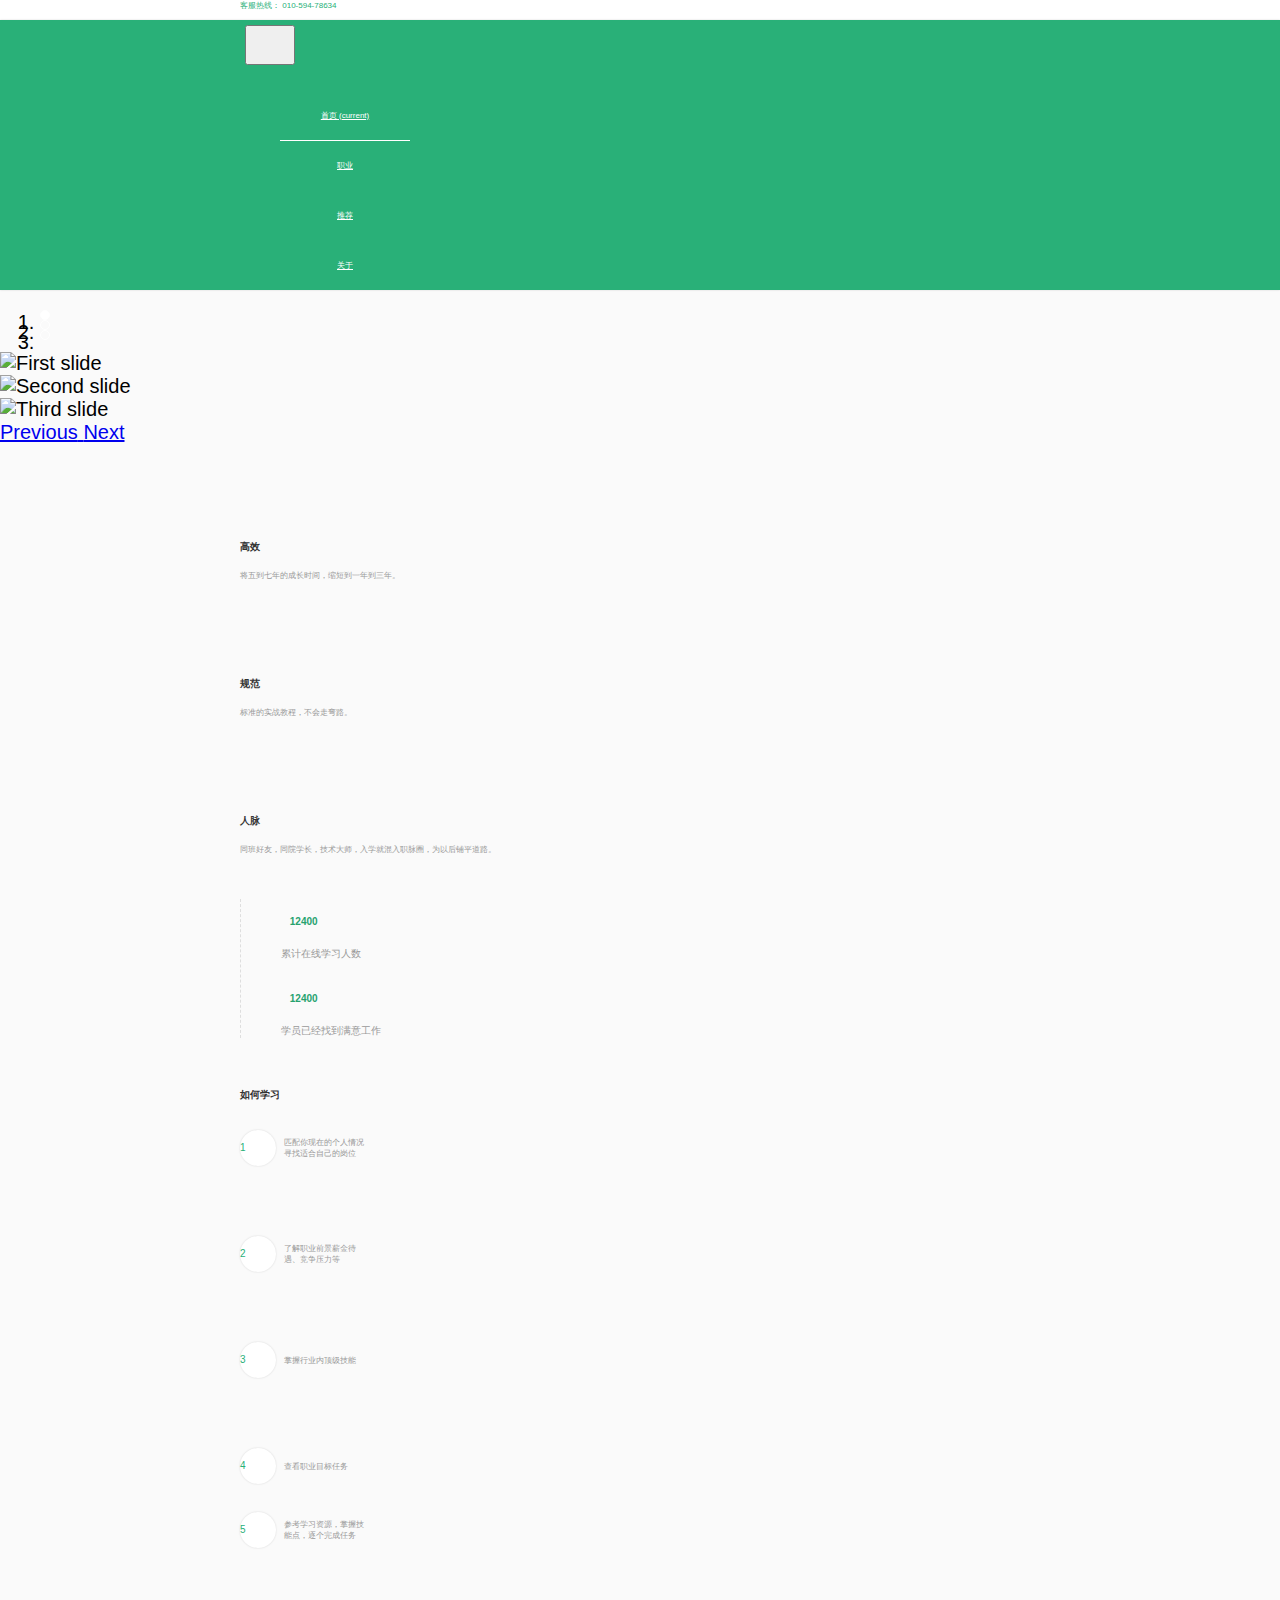
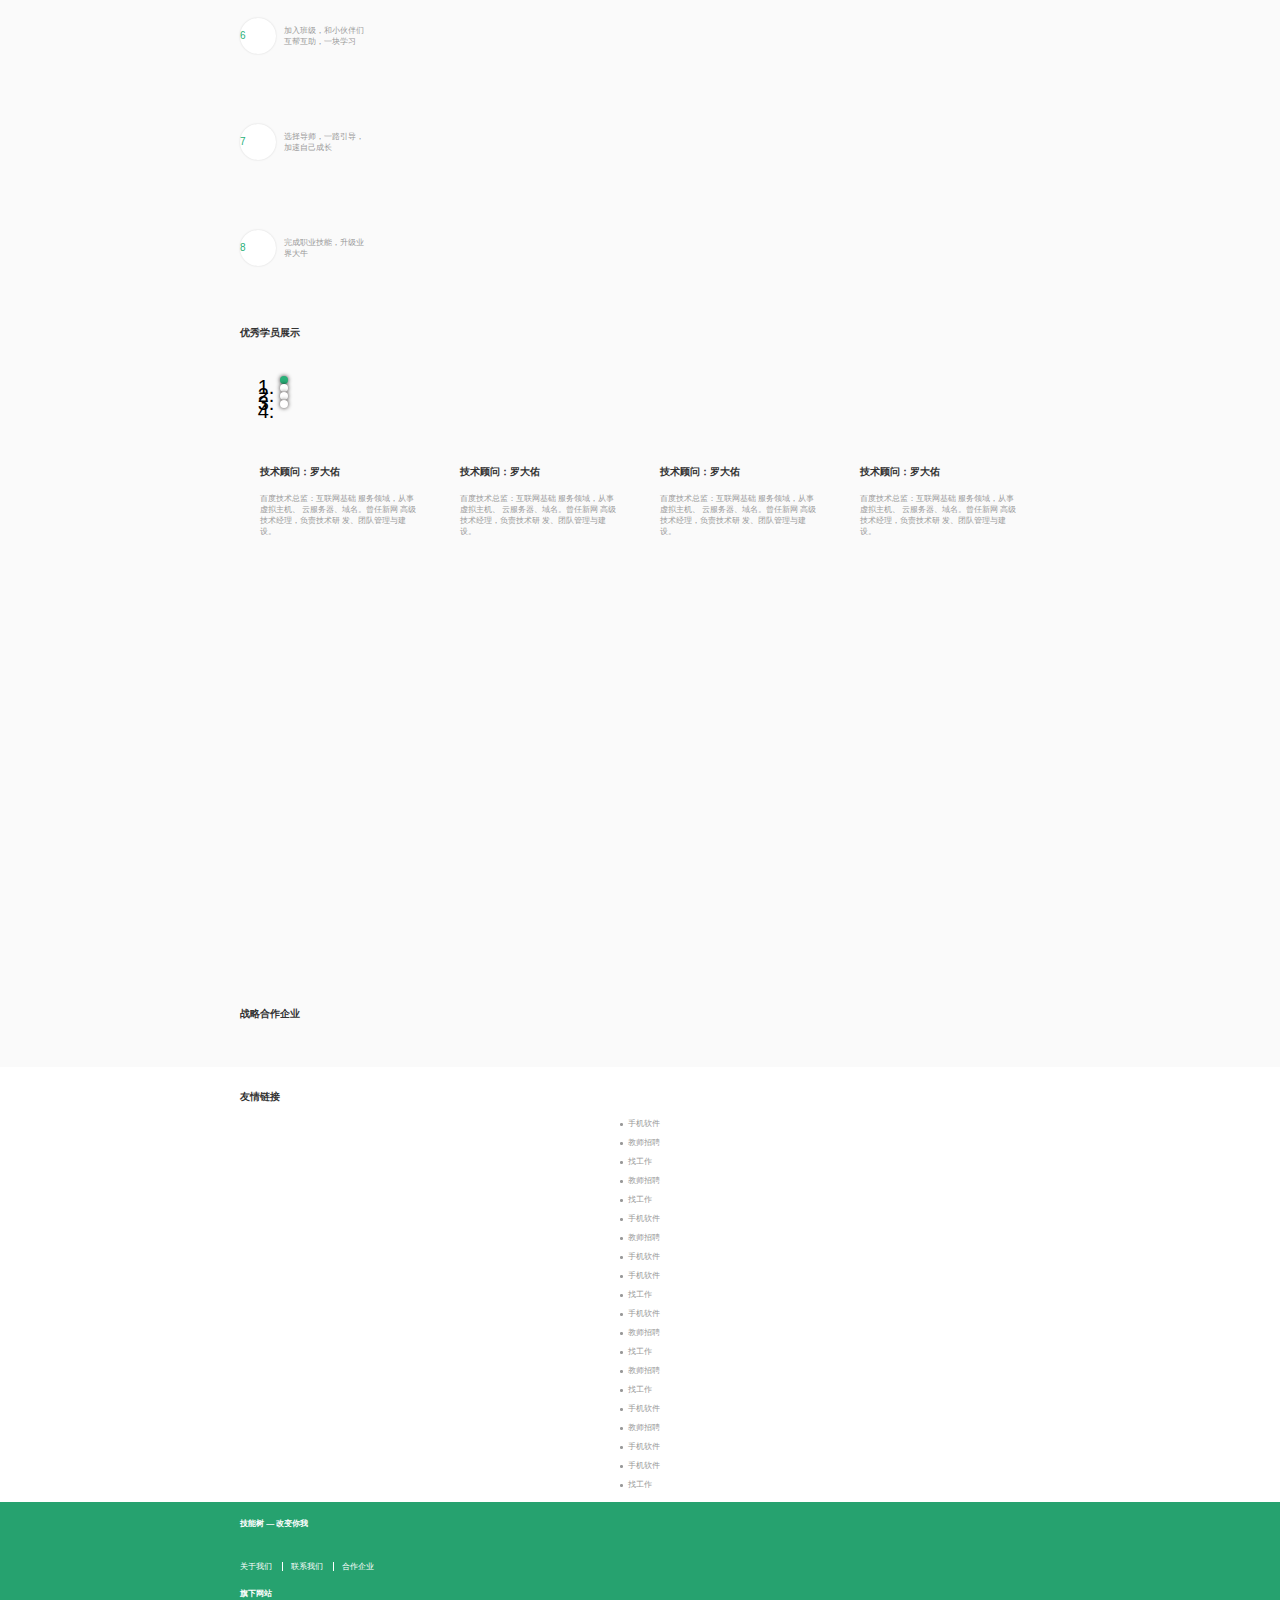
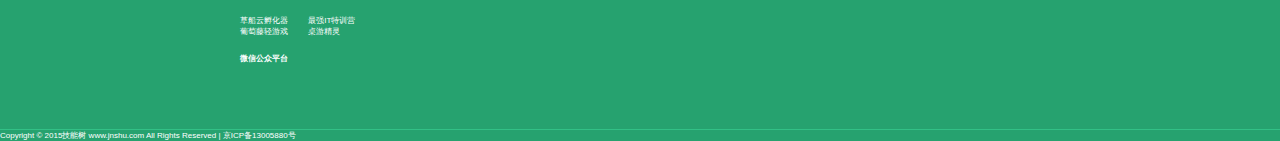
==== index.html @ dabf22d0 "commit message" ====
<!DOCTYPE html>
<html class="no-js">
  <head>
    <meta charset="utf-8" />
    <meta http-equiv="X-UA-Compatible" content="IE=edge" />
    <title>修真院官网</title>
    <meta name="description" content="" />
    <meta
      name="viewport"
      content="width=device-width, initial-scale=1, minimum-scale=1, maximum-scale=1, user-scalable=no"
    />
    <meta name="apple-mobile-web-app-capable" content="yes" />
    <meta
      name="apple-mobile-web-app-status-bar-style"
      content="black-translucent"
    />
    <meta name="format-detection" content="telephone=no,email=no" />
    <meta name="msapplication-tap-highlight" content="no" />

    <link rel="stylesheet" href="../PCweb/bootstrap/bootstrap.min.css" />
    <link rel="stylesheet" href="index.css" />
  </head>

  <body>
    <header class="align-items-center">
      <span class="phone"
        >客服热线：
        <span href="tel:01059478634"> 010-594-78634</span>
      </span>
      <div class="btn-group" role="group" aria-label="Basic example">
        <button type="button" class="btn"></button>
        <button
          id="weixin"
          type="button"
          class="btn"
          data-toggle="popover"
          data-placement="bottom"
          data-trigger="hover"
          title="微信公众平台"
          data-content=" "
        ></button>
        <button type="button" class="btn"></button>
      </div>
    </header>
    <!--顶部联系方式栏-->

    <nav class="navbar navbar-expand-sm navbar-dark" id="navbar-top">
      <a class="navbar-brand mr-auto" href="index.html"></a>
      <button
        class="navbar-btn navbar-toggler ml-auto"
        type="button"
        data-toggle="collapse"
        data-target="#navbarNav"
        aria-controls="navbarNav"
        aria-expanded="true"
        aria-label="Toggle navigation"
      >
        <span class="navbar-toggler-icon"></span>
      </button>
      <div class="collapse navbar-collapse in" id="navbarNav">
        <ul class="navbar-nav ml-sm-auto">
          <li class="nav-item w-100">
            <a class="nav-link active" href="#"
              >首页 <span class="sr-only">(current)</span>
            </a>
          </li>
          <li class="nav-item w-100">
            <a class="nav-link" href="porfession.html">职业</a>
          </li>
          <li class="nav-item w-100">
            <a class="nav-link" href="#">推荐</a>
          </li>
          <li class="nav-item w-100">
            <a class="nav-link" href="#">关于</a>
          </li>
        </ul>
      </div>
    </nav>
    <!--导航栏-->

    <main>
      <article id="banner" class="carousel slide" data-ride="carousel">
        <ol class="carousel-indicators">
          <li data-target="#banner" data-slide-to="0" class="active"></li>
          <li data-target="#banner" data-slide-to="1"></li>
          <li data-target="#banner" data-slide-to="2"></li>
        </ol>
        <div class="carousel-inner">
          <div class="carousel-item active">
            <img
              class="d-block w-100"
              src="../PCweb/img/img1@3x.png"
              alt="First slide"
            />
          </div>
          <div class="carousel-item">
            <img
              class="d-block w-100"
              src="../PCweb/img/img2@3x.jpg"
              alt="Second slide"
            />
          </div>
          <div class="carousel-item">
            <img
              class="d-block w-100"
              src="../PCweb/img/img3@3x.png"
              alt="Third slide"
            />
          </div>
        </div>
        <a
          class="carousel-control-prev"
          href="#banner"
          role="button"
          data-slide="prev"
        >
          <span class="carousel-control-prev-icon" aria-hidden="true"></span>
          <span class="sr-only">Previous</span>
        </a>
        <a
          class="carousel-control-next"
          href="#banner"
          role="button"
          data-slide="next"
        >
          <span class="carousel-control-next-icon" aria-hidden="true"></span>
          <span class="sr-only">Next</span>
        </a>
      </article>
      <!--轮播图板块-->

      <article id="content">
        <section class="container" id="feature">
          <div class="row">
            <div class="card col-lg col-md-6 align-items-center">
              <div class="card-img-top"></div>
              <div class="card-body align-items-center">
                <h5 class="card-title text-center">高效</h5>
                <p class="card-text">
                  将五到七年的成长时间，缩短到一年到三年。
                </p>
              </div>
            </div>
            <div class="card col-lg col-md-6 align-items-center">
              <div class="card-img-top"></div>
              <div class="card-body align-items-center">
                <h5 class="card-title text-center">规范</h5>
                <p class="card-text">
                  标准的实战教程，不会走弯路。
                </p>
              </div>
            </div>
            <div class="card col-lg col-md-6 align-items-center">
              <div class="card-img-top"></div>
              <div class="card-body align-items-center">
                <h5 class="card-title text-center">人脉</h5>
                <p class="card-text">
                  同班好友，同院学长，技术大师，入学就混入职脉圈，为以后铺平道路。
                </p>
              </div>
            </div>
            <div class="col-lg col-md-6">
              <div class="container">
                <div class="row">
                  <h5>
                    <span class="icon"></span>
                    12400
                  </h5>
                  <p>
                    累计在线学习人数
                  </p>
                </div>
                <div class="row">
                  <h5>
                    <span class="icon"></span>
                    12400
                  </h5>
                  <p>
                    学员已经找到满意工作
                  </p>
                </div>
              </div>
            </div>
          </div>
        </section>
        <!--特点列表板块-->

        <section class="container" id="steps">
          <h4 class="text-center">如何学习</h4>
          <div class="row align-items-center">
            <div class="col-xl col-md-5">
              <span class="numb text-center">1</span>
              <span class="text">
                匹配你现在的个人情况寻找适合自己的岗位
              </span>
            </div>
            <div class="col-xl col-md-2 d-none d-md-block arrow"></div>
            <div class="col-xl col-md-5">
              <span class="numb text-center">2</span>
              <span class="text">
                了解职业前景薪金待遇、竞争压力等
              </span>
            </div>
            <div class="col-xl d-xl-block d-none arrow"></div>
            <div class="col-xl col-md-5">
              <span class="numb text-center">3</span>
              <span class="text">
                掌握行业内顶级技能
              </span>
            </div>
            <div class="col-xl col-md-2 d-none d-md-block arrow"></div>
            <div class="col-xl col-md-5">
              <span class="numb text-center">4</span>
              <span class="text">
                查看职业目标任务
              </span>
            </div>
          </div>

          <div class="row align-items-center">
            <div class="col-xl col-md-5">
              <span class="numb text-center">5</span>
              <span class="text">
                参考学习资源，掌握技能点，逐个完成任务
              </span>
            </div>
            <div class="col-xl col-md-2 d-none d-md-block arrow"></div>
            <div class="col-xl col-md-5">
              <span class="numb text-center">6</span>
              <span class="text">
                加入班级，和小伙伴们互帮互助，一块学习
              </span>
            </div>
            <div class="col-xl d-xl-block d-none arrow"></div>
            <div class="col-xl col-md-5">
              <span class="numb text-center">7</span>
              <span class="text">
                选择导师，一路引导，加速自己成长
              </span>
            </div>
            <div class="col-xl col-md-2 d-none d-md-block arrow"></div>
            <div class="col-xl col-md-5">
              <span class="numb text-center">8</span>
              <span class="text">
                完成职业技能，升级业界大牛
              </span>
            </div>
          </div>
        </section>
        <!--如何学习板块-->

        <section id="students" class="carousel slide">
          <h4 class="text-center">优秀学员展示</h4>
          <ol class="carousel-indicators">
            <li data-target="#students" data-slide-to="0" class="active"></li>
            <li data-target="#students" data-slide-to="1"></li>
            <li data-target="#students" data-slide-to="2"></li>
            <li data-target="#students" data-slide-to="3"></li>
          </ol>
          <div class="carousel-inner">
            <div class="container carousel-item active">
              <div class="row">
                <div class="card col-lg col-md-5 align-items-center">
                  <div class="card-img-top"></div>
                  <div class="card-body">
                    <h5 class="card-title text-center">技术顾问：罗大佑</h5>
                    <p class="card-text">
                      百度技术总监：互联网基础 服务领域，从事虚拟主机、
                      云服务器、域名。曾任新网 高级技术经理，负责技术研
                      发、团队管理与建设。
                    </p>
                  </div>
                </div>
                <div class="card col-lg col-md-5 align-items-center">
                  <div class="card-img-top"></div>
                  <div class="card-body">
                    <h5 class="card-title text-center">技术顾问：罗大佑</h5>
                    <p class="card-text">
                      百度技术总监：互联网基础 服务领域，从事虚拟主机、
                      云服务器、域名。曾任新网 高级技术经理，负责技术研
                      发、团队管理与建设。
                    </p>
                  </div>
                </div>
                <div class="card col-lg col-md-5 align-items-center">
                  <div class="card-img-top"></div>
                  <div class="card-body">
                    <h5 class="card-title text-center">技术顾问：罗大佑</h5>
                    <p class="card-text">
                      百度技术总监：互联网基础 服务领域，从事虚拟主机、
                      云服务器、域名。曾任新网 高级技术经理，负责技术研
                      发、团队管理与建设。
                    </p>
                  </div>
                </div>
                <div class="card col-lg col-md-5 align-items-center">
                  <div class="card-img-top"></div>
                  <div class="card-body">
                    <h5 class="card-title text-center">技术顾问：罗大佑</h5>
                    <p class="card-text">
                      百度技术总监：互联网基础 服务领域，从事虚拟主机、
                      云服务器、域名。曾任新网 高级技术经理，负责技术研
                      发、团队管理与建设。
                    </p>
                  </div>
                </div>
              </div>
            </div>

            <div class="carousel-item">
              <div class="card-img-top"></div>
              <div class="card-body">
                <h5 class="card-title"></h5>
                <p class="card-text"></p>
              </div>
            </div>
            <div class="carousel-item">
              <div class="card-img-top"></div>
              <div class="card-body">
                <h5 class="card-title"></h5>
                <p class="card-text"></p>
              </div>
            </div>
            <div class="carousel-item">
              <div class="card-img-top"></div>
              <div class="card-body">
                <h5 class="card-title"></h5>
                <p class="card-text"></p>
              </div>
            </div>
          </div>
        </section>
        <!--优秀学员展示板块-->

        <section class="container" id="business">
          <h4 class="text-center">战略合作企业</h4>
          <div class="row">
            <div class="col-xl col-lg-4 card">
              <a class="card-img-top" href="cooperative.html#alibaba-5"></a>
            </div>
            <div class="col-xl col-lg-4 card">
              <a class="card-img-top" href="cooperative.html#jinshanyun-6"></a>
            </div>
            <div class="col-xl col-lg-4 card">
              <a class="card-img-top" href="cooperative.html#huanxin-7"></a>
            </div>
            <div class="col-xl col-lg-4 card">
              <a class="card-img-top" href="cooperative.html#ronglian-8"></a>
            </div>
            <div class="col-xl col-lg-4 card">
              <a class="card-img-top" href="cooperative.html#qiniu-9"></a>
            </div>
          </div>
        </section>
      </article>
      <!--战略合作企业板块-->

      <article id="link">
        <section class="container">
          <h4 class="text-center">友情链接</h4>
          <ul class="row">
            <li class="col-lg col-md-2 col-sm-3 col-6">
              <a>手机软件</a>
            </li>
            <li class="col-lg col-md-2 col-sm-3 col-6">
              <a>教师招聘</a>
            </li>
            <li class="col-lg col-md-2 col-sm-3 col-6">
              <a>找工作&emsp;</a>
            </li>
            <li class="col-lg col-md-2 col-sm-3 col-6">
              <a>教师招聘</a>
            </li>
            <li class="col-lg col-md-2 col-sm-3 col-6">
              <a>找工作&emsp;</a>
            </li>
            <li class="col-lg col-md-2 col-sm-3 col-6">
              <a>手机软件</a>
            </li>
            <li class="col-lg col-md-2 col-sm-3 col-6">
              <a>教师招聘</a>
            </li>
            <li class="col-lg col-md-2 col-sm-3 col-6">
              <a>手机软件</a>
            </li>
            <li class="col-lg col-md-2 col-sm-3 col-6">
              <a>手机软件</a>
            </li>
            <li class="col-lg col-md-2 col-sm-3 col-6">
              <a>找工作&emsp;</a>
            </li>
          </ul>

          <ul class="row">
            <li class="col-lg col-md-2 col-sm-3 col-6">
              <a>手机软件</a>
            </li>
            <li class="col-lg col-md-2 col-sm-3 col-6">
              <a>教师招聘</a>
            </li>
            <li class="col-lg col-md-2 col-sm-3 col-6">
              <a>找工作&emsp;</a>
            </li>
            <li class="col-lg col-md-2 col-sm-3 col-6">
              <a>教师招聘</a>
            </li>
            <li class="col-lg col-md-2 col-sm-3 col-6">
              <a>找工作&emsp;</a>
            </li>
            <li class="col-lg col-md-2 col-sm-3 col-6">
              <a>手机软件</a>
            </li>
            <li class="col-lg col-md-2 col-sm-3 col-6">
              <a>教师招聘</a>
            </li>
            <li class="col-lg col-md-2 col-sm-3 col-6">
              <a>手机软件</a>
            </li>
            <li class="col-lg col-md-2 col-sm-3 col-6">
              <a>手机软件</a>
            </li>
            <li class="col-lg col-md-2 col-sm-3 col-6">
              <a>找工作&emsp;</a>
            </li>
          </ul>
        </section>
      </article>
      <!--友情链接板块-->
    </main>

    <footer>
      <article class="container">
        <section class="row">
          <div class="col-md-4">
            <h5>
              技能树 — 改变你我
            </h5>
            <p class="text-nowrap">
              <a>关于我们</a>
              <span class="divider"></span>
              <a>联系我们</a>
              <span class="divider"></span>
              <a href="cooperative.html">合作企业</a>
            </p>
          </div>
          <div class="col-md-4">
            <h5>
              旗下网站
            </h5>
            <p class="text-nowrap">
              <a>草船云孵化器</a>
              <a>最强IT特训营</a>
            </p>
            <p class="text-nowrap">
              <a>葡萄藤轻游戏</a>
              <a>桌游精灵</a>
            </p>
          </div>
          <div class="col-md-2 ml-md-auto">
            <h5 class="text-nowrap">
              微信公众平台
            </h5>
            <p class="qrcode"></p>
          </div>
        </section>
      </article>
      <!--页脚板块-->
    </footer>

    <aside class="text-center">
      Copyright © 2015技能树 www.jnshu.com All Rights Reserved |
      京ICP备13005880号
    </aside>
    <!--安全备案板块-->

    <script src="../PCweb/bootstrap/jquery.min.js"></script>
    <script src="https://cdnjs.cloudflare.com/ajax/libs/popper.js/1.14.7/umd/popper.min.js"></script>
    <script src="../PCweb/bootstrap/bootstrap.min.js"></script>
    
    <script>
      $(function() {
        $('[data-toggle="popover"]').popover();
      }); //弹出提示框的触发条件
    </script>
  </body>
</html>
---- index.css ----
body {
  margin: 0;
  padding: 0;
  position: relative;

  font-size: 0.625rem;
  font-family: "MicrosoftYaHei", sans-serif;

  background-color: #fafafa;
} /* 定义全局样式 */

@media (max-width: 575.98px) {
  body {
    font-size: 0.625rem;
  }
} /* Extra small devices (portrait phones, less than 576px) */

@media (min-width: 576px) and (max-width: 767.98px) {
  body {
    font-size: 0.625rem;
  }
} /* Small devices (landscape phones, 576px and up) */

@media (min-width: 768px) and (max-width: 991.98px) {
  body {
    font-size: 1.25rem;
  }
} /* Medium devices (tablets, 768px and up) */

@media (min-width: 992px) and (max-width: 1199.98px) {
  body {
    font-size: 1.25rem;
  }
} /* Large devices (desktops, 992px and up) */

@media (min-width: 1200px) and (max-width: 1399.98px) {
  body {
    font-size: 1.25rem;
  }
} /* Extra large devices (large desktops, 1200px and up) */
@media (min-width: 1400px) {
  body {
    font-size: 1.875rem;
  }
}

h4,
h5 {
  font-weight: 600;
}

header {
  padding: 0 18.75%;
  display: flex;
  justify-content: space-between;

  height: 1em;
  color: #29b078;

  background-color: #fff;
} /* 定义顶部的样式 */

header .phone {
  font-size: 0.4em;

  text-overflow: ellipsis;
  overflow: hidden;
  white-space: nowrap;
}
header a {
  color: #29b078;
} /* 定义联系电话的样式 */

header .btn-group .btn {
  margin-left: 0.4em !important;
  padding: 0;

  width: 0.6em;
  height: 0.6em;
  
  font-size: 1em;

  border: none;
  border-radius: 0.1em;
}
header .btn-group .btn:focus {
  border: none;
  box-shadow: none;
}
header .btn-group .btn:first-child {
  background: url(../PCweb/img/QQ@3x.png) no-repeat;
  background-size: cover;
}
header .btn-group .btn:nth-child(2) {
  background: url(../PCweb/img/wechat@3x.png) no-repeat;
  background-size: cover;
}
header .btn-group .btn:last-child {
  background: url(../PCweb/img/sina@3x.png) no-repeat;
  background-size: cover;
} /* 定义按钮组的样式 */
@keyframes jump {
  0%,
  100% {
    transform: translateY(0);
  }
  50% {
    transform: translateY(-0.4em);
  }
}
header .btn-group .btn:hover {
  animation: jump 1s ease;
} /* 定义按钮组的悬浮状态动画 */

.popover .popover-header {
  font-size: 0.5em;
  background: none;
}
.popover .popover-body {
  margin: auto auto;
  width: 4em;
  height: 4em;

  background: url(../PCweb/img/qrcode@3x.png) no-repeat;
  background-size: cover;
} /* 定义提示弹出框的样式 */

#navbar-top {
  padding: 0 18.75%;

  background-color: #29b078;
  box-shadow: 0 0 0.1em rgba(8, 1, 3, 0.15);
} /* 定义导航栏的样式 */
#navbar-top .navbar-toggler {
  margin: 0.25em;
  padding: 0;

  width: 2.5em;
  height: 2em;

  font-size: 1em;
} /* 定义折叠按钮的样式 */

#navbarNav .nav-item {
  display: flex;
  justify-content: center;
  align-items: center;
  position: relative;
  padding: 0 1em;

  width: 4.5em;
  height: 2.5em;
}
#navbarNav .nav-item .nav-link {
  padding: 0;

  font-size: 0.4em;
  color: #fff;
} /* 定义导航栏的字体样式 */

#navbarNav .nav-link:before {
  content: "";
  position: absolute;
  top: 0;
  left: 100%;

  width: 0;
  height: 100%;

  border-bottom: 0.2em solid #fff;
  -webkit-transition: 0.2s all linear;
  transition: 0.2s all linear;
} /* 定义导航栏的下划线 */

#navbarNav .nav-item:hover .nav-link:before,
#navbarNav .active:before {
  left: 0; /*鼠标滑过时，下划线从右向左移动*/
  width: 100%; /*同时，下划线宽度从0-100%*/
  cursor: pointer;
}
#navbarNav .nav-item:hover ~ .nav-item .nav-link:before {
  /*~ 选择器：查找指定元素后面的所有兄弟结点*/
  left: 0; /*处于hover后面元素的下划线从左侧开始显示*/
} /* 定义下划线的滑动方向 */

#banner .carousel-indicators {
  margin-bottom: 0.6em;
}
#banner .carousel-indicators li {
  width: 0.4em;
  height: 0.4em;

  border-radius: 50%;
  background: none;
  border: 1px solid #fff;
}
#banner .carousel-indicators .active {
  background-color: #fff;
} /* 定义banner轮播图指标的样式 */

#banner .carousel-control-prev {
  left: 6%;
}
#banner .carousel-control-next {
  right: 6%;
} /* 定义banner轮播图的翻页按钮 */

#content {
  padding: 0 18.75%;
} /* 定义内容区的边距 */

#feature {
  margin-top: 2.2em;
}
#feature .card {
  margin-top: 2.2em;

  background: none;
  border: none;
} /* 定义特点区和卡片的布局 */

#feature .card-img-top {
  width: 1.6em;
  height: 1.6em;
}
#feature .card:first-child .card-img-top {
  background: url(../PCweb/img/rocket@3x.png) no-repeat center;
  background-size: 1.1em 1.6em;
}
#feature .card:nth-child(2) .card-img-top {
  background: url(../PCweb/img/archive@3x.png) no-repeat center;
  background-size: 1.5em 1.3em;
}
#feature .card:nth-child(3) .card-img-top {
  background: url(../PCweb/img/Shape@3x.png) no-repeat center;
  background-size: 1.3em 1.4em;
} /* 定义特点区的卡片图片的样式 */

#feature .card-body {
  padding: 0;
}
#feature .card-body .card-title {
  margin: 0;
  padding: 0;
  margin-top: 2em;

  font-size: 0.5em;
  color: #333;
}
#feature .card-body .card-text {
  margin-top: 2em;
  padding: 0;

  font-size: 0.4em;
  color: #999;
  letter-spacing: 0.5;
} /* 定义特点区的卡片文本的布局和样式 */

#feature .col-lg:last-child {
  margin-top: 2.2em;
  display: flex;
  align-items: center;

  border-left: 1px dashed #dedede;
}
#feature .col-lg:last-child .icon {
  display: inline-block;
  width: 0.6em;
  height: 0.6em;

  background: url(../PCweb/img/user@3x.png) no-repeat;
  background-size: cover;
}
#feature .col-lg:last-child .row {
  display: flex;
  flex-direction: column;
}
#feature .col-lg:last-child .container {
  transform: translateX(40%);
} /* 使人数显示区的子元素左对齐，父元素居中对齐 */
#feature .col-lg:last-child .row:first-child {
  margin-bottom: 0.8em;
}
#feature .col-lg:last-child h5 {
  margin-bottom: 1em;

  font-size: 0.5em;
  color: #26a26f;
}
#feature .col-lg:last-child p {
  margin-bottom: 0;

  font-size: 0.5em;
  color: #999;
} /* 定义特点区的人数显示样式 */

#steps h4 {
  margin-top: 5em;
  margin-bottom: 0;

  font-size: 0.5em;
  color: #333;
} /* 定义步骤区的标题 */
#steps .row {
  margin: 0;
} /* 定义步骤区的文本行样式 */
#steps .col-xl {
  display: flex;
  align-items: center;

  margin-top: 1.4em;
  padding: 0;
}
#steps .numb {
  width: 3.6em;
  height: 3.6em;

  font-size: 0.5em;
  color: #29b078;
  line-height: 3.6em;

  border-radius: 50%;
  box-shadow: 0 0 0.2em rgba(8, 1, 3, 0.15);
  background-color: #fff;
}
#steps .text {
  margin-left: 1em;
  width: 10em;

  font-size: 0.4em;
  color: #999;
} /* 定义步骤区每个步骤的样式 */
#steps .arrow {
  margin-top: 1.4em;
  width: 0.7em;
  height: 0.7em;
  
  font-size: 1em;
  background: url(../PCweb/img/arrow@3x.png) no-repeat center;
  background-size: 0.7em 0.7em;
}

#students h4 {
  margin-top: 6em;
  margin-bottom: 3.6em;

  font-size: 0.5em;
  color: #333;
} /* 定义学员展示区的标题 */

#students .row {
  display: flex;
  justify-content: space-between;
}
#students .card {
  margin: 0 0.5em;
} /* 定义学员展示区的卡片布局 */

#students .card-img-top {
  width: 3.2em;
  height: 3.2em;
}
#students .card:first-child .card-img-top {
  background: url(../PCweb/img/head1@3x.png) no-repeat;
  background-size: cover;
}
#students .card:nth-child(2) .card-img-top {
  background: url(../PCweb/img/head2@3x.png) no-repeat;
  background-size: cover;
}
#students .card:nth-child(3) .card-img-top {
  background: url(../PCweb/img/head3@3x.png) no-repeat;
  background-size: cover;
}
#students .card:last-child .card-img-top {
  background: url(../PCweb/img/head4@3x.png) no-repeat;
  background-size: cover;
} /* 定义学员展示区的卡片图片 */

#students .card-body {
  padding: 1em 0.5em;
}
#students .card-title {
  margin-bottom: 1.4em;
  font-size: 0.5em;
  color: #333;
}
#students .card-text {
  font-size: 0.4em;
  color: #999;
} /* 定义学员展示区的卡片文本 */

#students .carousel-indicators {
  height: 0.4em;
  margin-bottom: -1em;
}
#students .carousel-indicators li {
  width: 0.4em;
  height: 0.4em;

  border: none;
  border-radius: 50%;
  background-color: #fff;
  box-shadow: 0 0 0.2em rgba(8, 1, 3, 0.8);
}
#students .carousel-indicators .active {
  background-color: #29b078;
} /* 定义学员展示区的轮播指示的样式 */

#business h4 {
  margin-top: 8em;
  margin-bottom: 3.4em;

  font-size: 0.5em;
  color: #333;
} /* 定义合作企业区的标题 */

#business .row {
  margin: 0;
}
#business .card {
  padding: 0;

  border: none;
  border-radius: 0.1em;
  box-shadow: 0 0 0.3em rgba(8, 1, 3, 0.1);
} /* 定义合作企业区的卡片布局 */
#business .card:hover {
  box-shadow: 0 0 0.5em rgba(8, 1, 3, 0.3);
  z-index: 1;
  cursor: pointer;
} /* 定义合作企业区的卡片悬浮状态 */

#business .card .card-img-top {
  width: 6em;
  height: 4.4em;
  max-width: 180px;

  font-size: 1em;
  margin: auto auto;
}
#business .card:first-child .card-img-top {
  background: url(../PCweb/img/alibaba@3x.png) no-repeat center;
  background-size: contain;
}
#business .card:nth-child(2) .card-img-top {
  background: url(../PCweb/img/jinshanyun@3x.png) no-repeat center;
  background-size: contain;
}
#business .card:nth-child(3) .card-img-top {
  background: url(../PCweb/img/huanxin@3x.png) no-repeat center;
  background-size: contain;
}
#business .card:nth-child(4) .card-img-top {
  background: url(../PCweb/img/ronglian@3x.png) no-repeat center;
  background-size: contain;
}
#business .card:last-child .card-img-top {
  background: url(../PCweb/img/qiniu@3x.png) no-repeat center;
  background-size: contain;
} /* 定义合作企业区的卡片图像 */

#link {
  margin-top: 2.3em;
  padding: 0 18.75%;
  padding-top: 0.5em;
  padding-bottom: 0.2em;

  background-color: #fff;
} /* 定义友情链接区的背景和布局 */
#link h4 {
  margin-bottom: 1.4em;

  font-size: 0.5em;
  color: #333;
} /* 定义友情链接的标题 */

#link .row {
  padding: 0;
  margin: 0;

  list-style: none;
}
#link .col-lg {
  padding: 0;
  margin-bottom: 1em;
  display: flex;
  justify-content: center;

  font-size: 0.4em;
  color: #999;
}
#link .col-lg a:before {
  content: "";
  display: inline-block;
  margin-right: 0.6em;

  width: 0.3em;
  height: 0.3em;

  border-radius: 50%;
  background-color: #999;
  vertical-align: middle;
} /* 定义链接前的小圆点样式，因li默认样式的小圆点不包含在col布局内，影响下划线的宽度 */

#link .col-lg a:hover {
  border-bottom: 0.1em solid #26a26f;
  cursor: pointer;
} /* 定义链接的下划线 */

footer {
  margin: 0;
  padding: 0 18.75%;

  color: #fff;
  background-color: #26a26f;
} /* 定义页脚的样式 */

footer .row {
  padding-bottom: 0.8em;
}
footer .row a {
  color: #fff;
  text-decoration-line: none;
}
footer .row a:hover {
  border-bottom: 0.2em solid #fff;
  color: #fff;
  cursor: pointer;
} /* 定义文本悬浮时样式 */
footer h5,
footer p {
  margin: 0;
  font-size: 0.4em;
}
footer h5 {
  padding-top: 2em;
}
footer .col-md-4,
footer .col-md-2 {
  display: flex;
  flex-direction: column;
  justify-content: space-between;
} /* 定义页脚的字体大小以及各列的布局 */

footer .col-md-4:first-child h5 {
  margin-bottom: 4em;
}
footer .col-md-4:first-child .divider {
  margin: 0 1em;

  height: 0.4em;
  border-right: 0.2em solid #fff;
} /* 定义页脚的技能树的列布局 */

footer .col-md-4:nth-child(2) h5 {
  margin-bottom: 2em;
}
footer .col-md-4:nth-child(2) a {
  margin-right: 2.25em;
} /* 定义页脚的旗下网站的列布局 */

footer .col-md-2 h5 {
  margin-bottom: 0.1em;
}
footer .col-md-2 .qrcode {
  width: 6em;
  height: 6em;

  background: url(../PCweb/img/qrcode@3x.png) no-repeat;
  background-size: cover;
} /* 定义页脚的二维码的列布局 */

aside {
  font-size: 0.4em;
  color: #fff;
  border-top: 0.1em solid #32c086;
  background-color: #26a26f;
} /* 定义安全备案区的样式 */
/* 以上是首页内容的样式 */

.navbar .navbar-brand {
  width: 2.7em;
  height: 1.2em;

  font-size: 1em;

  background: url(../PCweb/img/cooperative/brand@2x.png) no-repeat;
  background-size: cover;
  cursor: pointer;
} /* 定义导航栏中品牌的样式 */

.breadcrumb {
  padding: 2em 0;
  font-size: 0.4em;

  background: none;
}
.breadcrumb a {
  color: #333;
}
.breadcrumb .active {
  color: #29b078;
} /* 定义面包屑的字体和颜色 */
.breadcrumb-item + .breadcrumb-item::before {
  display: inline-block;
  padding: 0;
  color: #333;
  content: ">";
} /* 定义面包屑导航的分隔符 */

#introduce {
  margin-bottom: 2.8em;
}
#introduce .btn {
  background-color: #fff;
  color: #333;
  font-size: 1em;
  font-weight: 500;
} /* 定义内容介绍区的折叠按钮样式 */

#brand-list {
  background-color: #fff;
}
#brand-list h4,
#brand-list a {
  padding: 1em 5em;

  font-size: 0.6em;
  color: #29b078;

  border: none;
} /* 定义品牌链接的全局样式 */

#brand-list h4 {
  color: #333;
  border-bottom: 0.1em solid #e6e6e6;
} /* 定义品牌链接的小标题样式 */

#brand-list a:before {
  content: "";
  display: inline-block;
  vertical-align: middle;

  margin-right: 0.5em;
  width: 0.6em;
  height: 0.6em;

  border: 0.1em solid #ff650e;
  border-radius: 50%;
}
#brand-list a:hover,
#brand-list .active {
  color: #ff650e;
  background: none;

  text-decoration: none;
  cursor: pointer;
}
#brand-list a:hover:before,
#brand-list .active:before {
  background-color: #ff650e;
} /* 定义品牌链接的样式和悬浮及点击状态 */

#introduce .scrollspy {
  position: relative;
  height: 68rem;
} /* 滚动监听必须对监听对象添加相对定位 */
#introduce .scrollspy .card {
  overflow: auto;
  border: none;
  height: 100%;
} /* 定义介绍区的整体布局，目前只会使文本去的父元素高度与卡片高度一致才能对应展示 */

#introduce .scrollspy .card-body {
  padding: 0;
}
#introduce .scrollspy .card-title,
#introduce .scrollspy .card-text {
  padding: 2em 4.5em;

  font-size: 0.4em;
  font-weight: 500;
  color: #999;
  line-height: 1.75em;
}
#introduce .scrollspy .card-title {
  margin: 0;
  border-bottom: 0.1em solid #e6e6e6;
}
#introduce .scrollspy .card-title img {
  width: 9.5em;
  height: 8em;
}
#introduce .scrollspy .card-text p {
  margin-bottom: 2.5em;
} /* 定义介绍区的文本样式和布局 */
/* 以上是战略合作企业的页面样式 */

#profession-sel .nav {
  border-top: 0.05em solid #d0d6d9;
  border-bottom: 0.05em solid #edf1f2;
}
#skills-list .nav-link {
  padding: 0 1em;
  font-size: 0.4em;
  color: #333;
}
#skills-list .nav-item {
  padding: 0.6em 0;
}
#skills-list .nav-item:first-child {
  padding-left: 0;

  font-size: 0.4em;
  color: #999;
} /* 定义职业选择区的导航栏样式 */
#skills-list .nav-item:not(:first-child):hover .nav-link,
#skills-list .active {
  background-color: #29b078;
  color: #fff;
  border-radius: 0.2em;
} /* 定义职业选择区的导航栏的悬浮状态 */

#profession-sel .scrollspy {
  padding-bottom: 6em;
  height: 100%;
  overflow-x: hidden;
} /* 定义职业选择区的下边距及溢出样式 */

#profession-sel .container-fluid .title {
  padding: 2em 0;

  font-size: 0.4em;
  font-weight: 700;
  color: #333;

  border-bottom: 0.1em solid #d0d6d9;
} /* 定义职业选择区各个部分的小标题 */

#profession-sel .container-fluid .row {
  margin: 0 -0.4em;
}
#profession-sel .container-fluid .col-lg {
  margin: 0 0.4em;
}
#profession-sel .container-fluid .card {
  margin-top: 1.2em;
  position: relative;
  cursor: pointer;
} /* 定义职业选择区的每行卡片布局 */

#profession-sel .media-body h5,
#profession-sel .media-body p {
  font-size: 0.4em;
}
#profession-sel .card img {
  width: 3.5em;
  height: 3.5em;
}
#profession-sel .card-title {
  margin: 0;
  padding: 1em;
}
#profession-sel .card-title h5 {
  padding: 1em 0;
}
#profession-sel .card-title p {
  word-wrap: break-word;
  white-space: normal;
  word-break: break-all;
} /* 强制英文长字串自动换行 */
/* 定义职业选择区的卡片的顶部样式 */

#profession-sel .card-text .table {
  font-size: 0.3em;
}
#profession-sel .card-text .table {
  border-top: 0.2em solid #edf1f2;
  border-bottom: 0.2em solid #edf1f2;
}
#profession-sel .card-text th,
#profession-sel .card-text td {
  border-top: 0.2em solid #edf1f2;
}
#profession-sel .card-text tr th:nth-child(2),
#profession-sel .card-text tr td {
  border-left: 0.2em solid #edf1f2;
}
#profession-sel .card-text tbody tr:nth-child(4) th {
  font-size: 0.25rem;
  border-top: 0.15em solid #edf1f2;
}
/* 定义职业选择区的卡片表格的边线 */

#profession-sel .card-text th {
  color: #999;
}
#profession-sel .card-text th span {
  color: #f01400;
  margin-left: 0.3em;
}
#profession-sel .card-text td {
  color: #333;
}
#profession-sel .card-text tbody tr:nth-child(4) th {
  color: #333;
  font-weight: 700;
}
#profession-sel .card-text .star {
  display: inline-block;
  width: 1em;
  height: 1em;

  background: url(../PCweb/img/profession/star@2x.png) no-repeat;
  background-size: cover;
} /* 定义职业选择区的卡片表格文本样式 */

#profession-sel .panel {
  position: absolute;

  border-radius: 0.25rem;
  background-color: rgba(0, 0, 0, 0.76);
  color: #fff;
}
#profession-sel .panel .panel-heading {
  margin-bottom: 2.5em;
  font-size: 0.4em;
}
#profession-sel .panel .panel-body {
  font-size: 0.4em;
  line-height: 2;
} /* 定义职业选择区的卡片隐藏面板的样式 */
#profession-sel .panel {
  z-index: -1;
  padding: 0;
  height: 0;

  -webkit-transition: 0.2s all ease;
  transition: 0.2s all ease;
}
#profession-sel .card:hover .panel {
  z-index: 1;
  padding: 2.2em 2em;
  height: 100%;
} /* 定义职业选择区的卡片隐藏面板在悬浮状态下显示的动画  */

.gotop {
  left: auto;
  margin-right: 5%;
  margin-bottom: 10em;

  width: 2em;
  height: 2em;
  min-width: 32px;
  min-height: 32px;

  background-color: #29b078;
  display: none;
  cursor: pointer;
  transform: rotate(-90deg);
}
.gotop .carousel-control-next-icon {
  width: 100%;
  height: 100%;
  background-size: 1em 1em;
} /*定义返回顶部的按钮样式 */
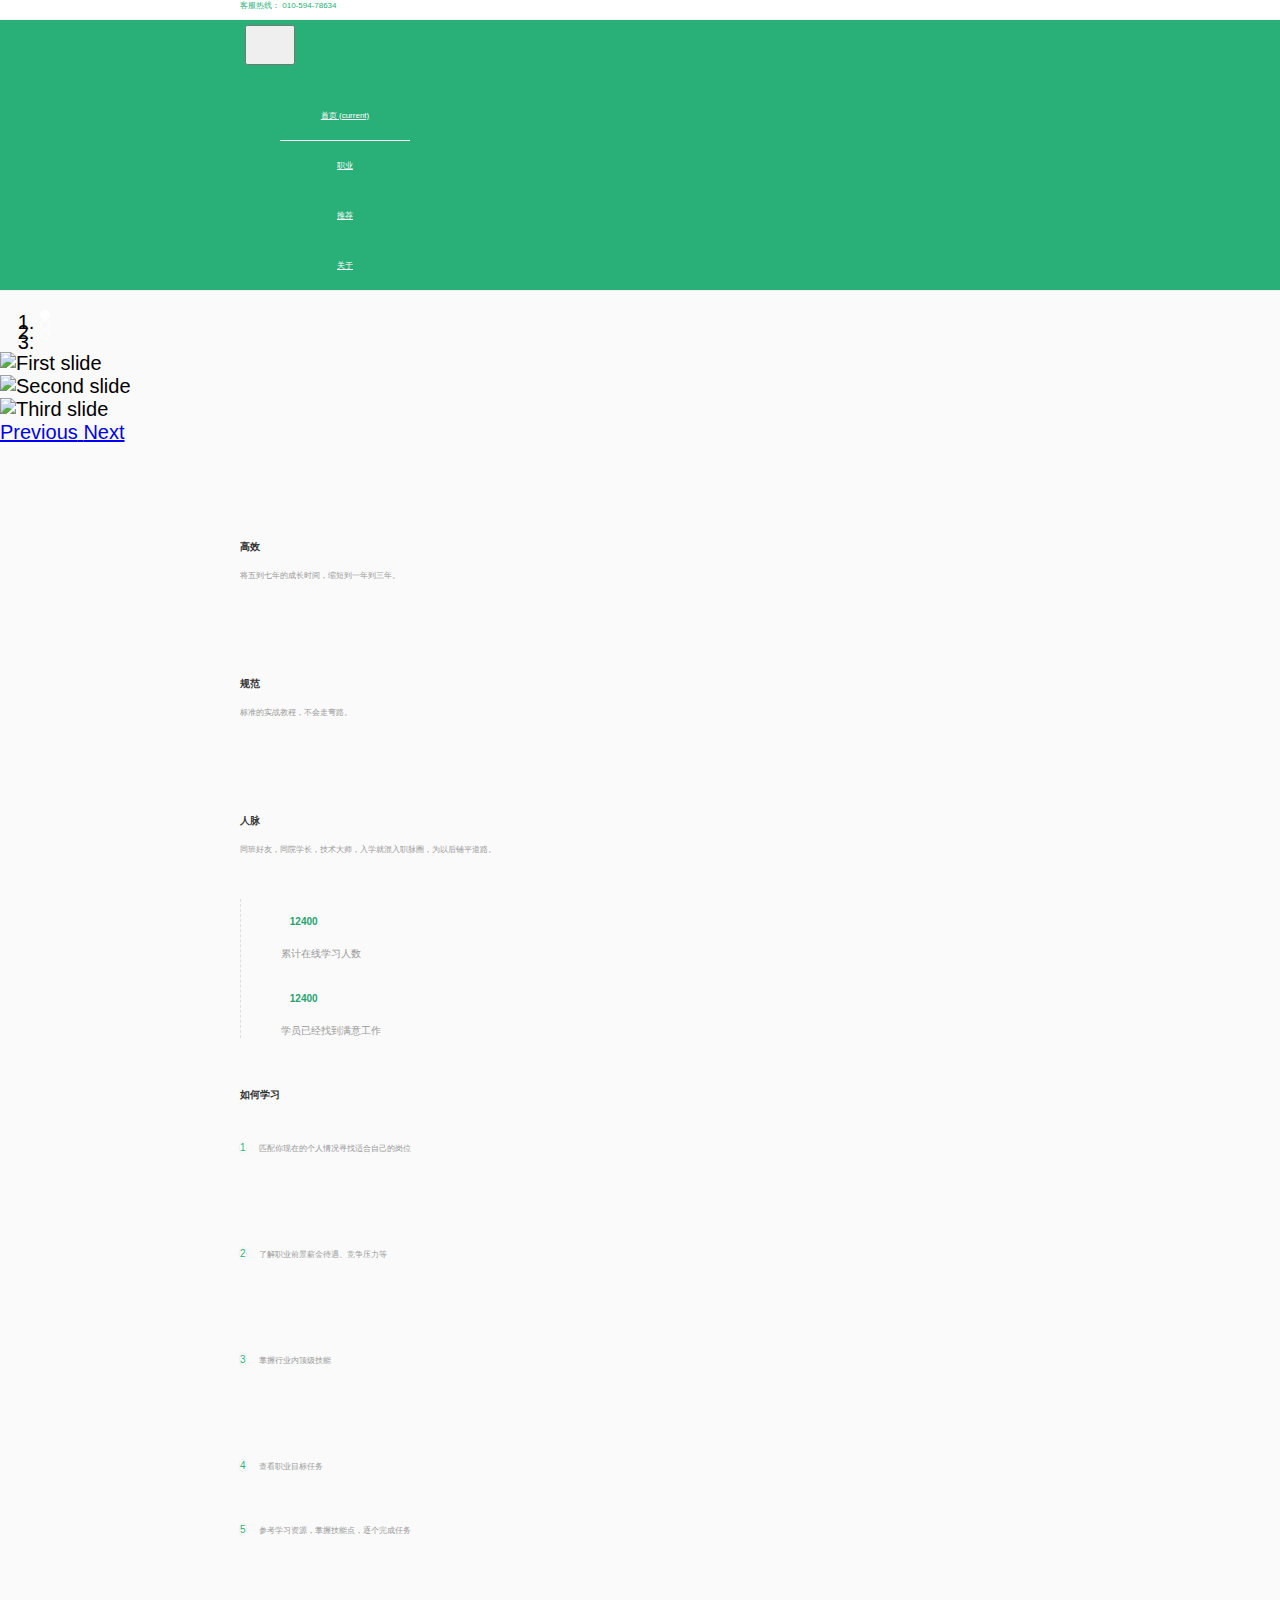
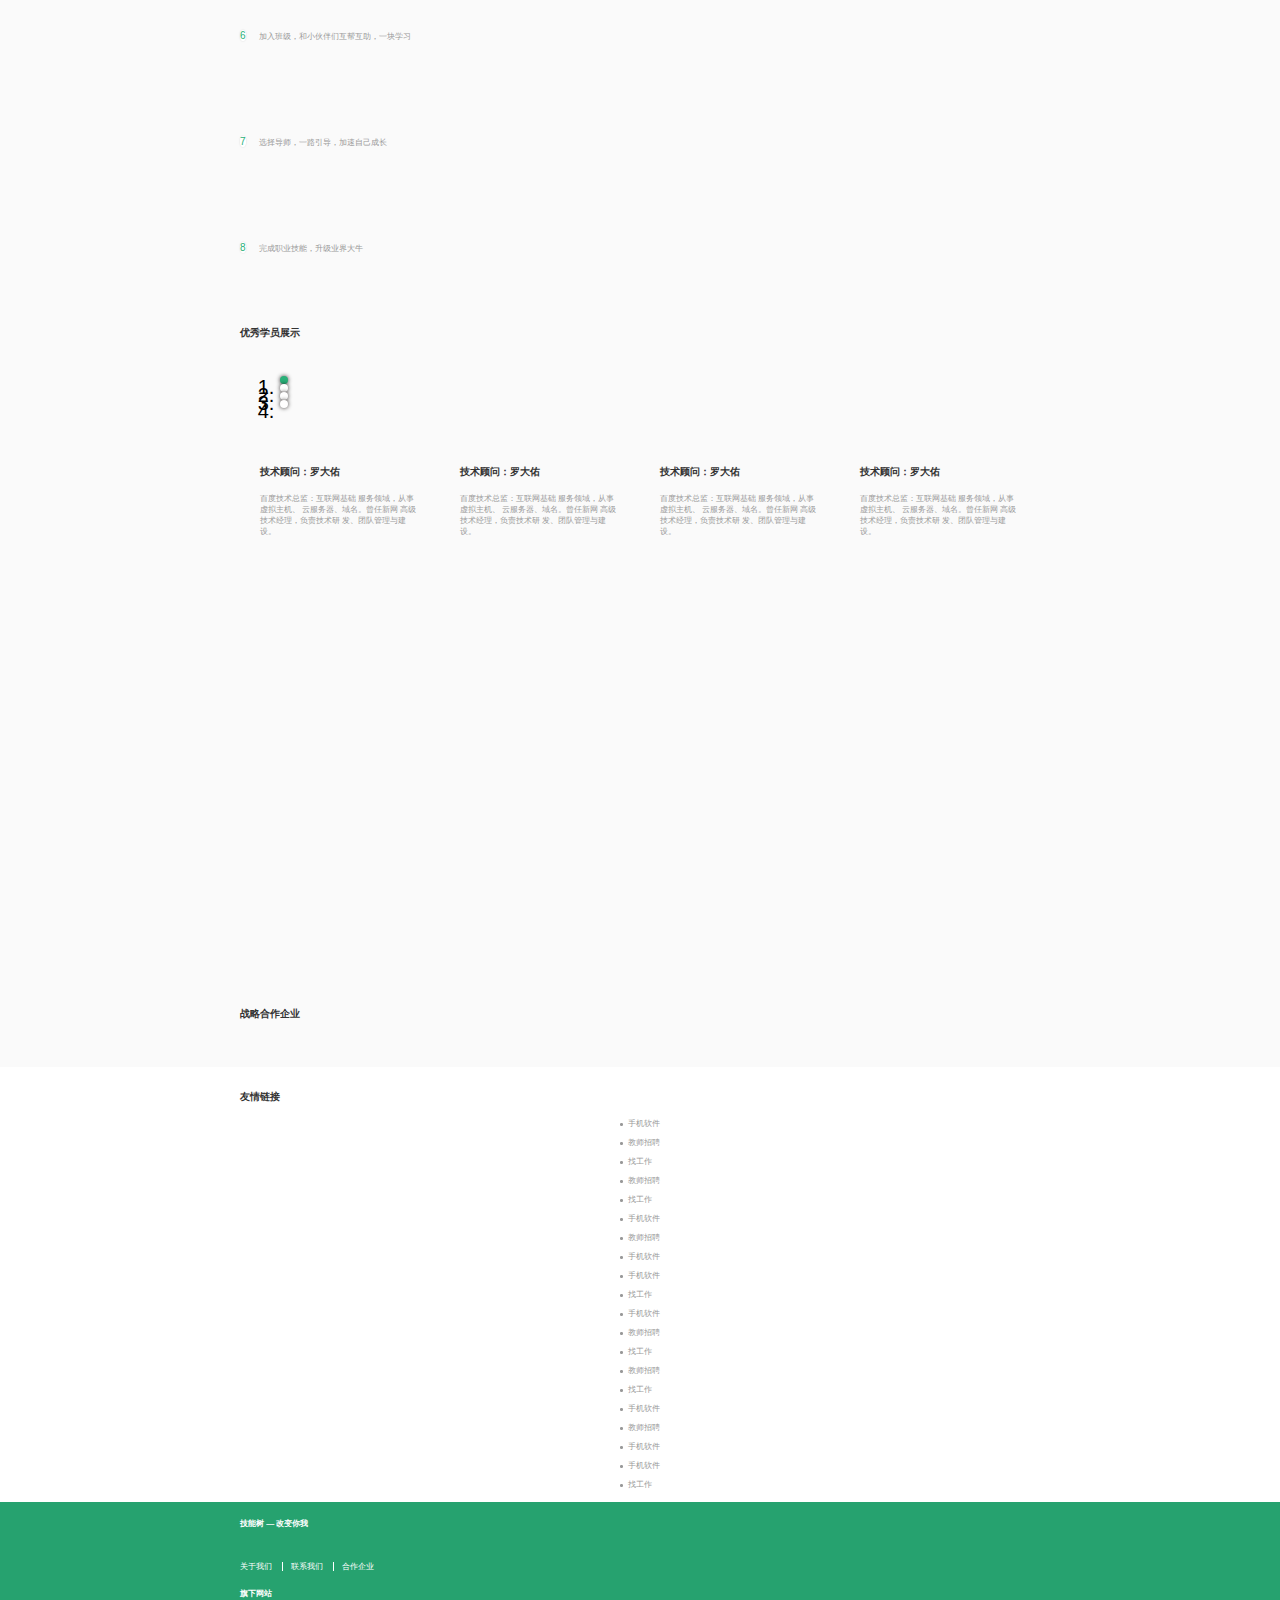
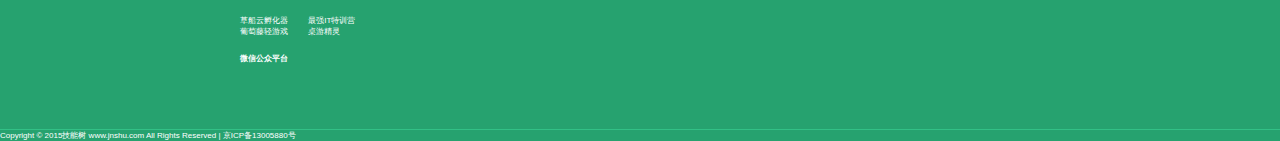
==== commit 13ab5c9e: "commit message" ====
--- a/index.html
+++ b/index.html
@@ -188,28 +188,28 @@
         <section class="container" id="steps">
           <h4 class="text-center">如何学习</h4>
           <div class="row align-items-center">
-            <div class="col-xl col-md-5">
+            <div class="col-xl col-md-5 d-flex justify-content-xl-start justify-content-center align-items-center">
               <span class="numb text-center">1</span>
               <span class="text">
                 匹配你现在的个人情况寻找适合自己的岗位
               </span>
             </div>
             <div class="col-xl col-md-2 d-none d-md-block arrow"></div>
-            <div class="col-xl col-md-5">
+            <div class="col-xl col-md-5 d-flex justify-content-xl-start justify-content-center align-items-center">
               <span class="numb text-center">2</span>
               <span class="text">
                 了解职业前景薪金待遇、竞争压力等
               </span>
             </div>
             <div class="col-xl d-xl-block d-none arrow"></div>
-            <div class="col-xl col-md-5">
+            <div class="col-xl col-md-5 d-flex justify-content-xl-start justify-content-center align-items-center">
               <span class="numb text-center">3</span>
               <span class="text">
                 掌握行业内顶级技能
               </span>
             </div>
             <div class="col-xl col-md-2 d-none d-md-block arrow"></div>
-            <div class="col-xl col-md-5">
+            <div class="col-xl col-md-5 d-flex justify-content-xl-start justify-content-center align-items-center">
               <span class="numb text-center">4</span>
               <span class="text">
                 查看职业目标任务
@@ -218,28 +218,28 @@
           </div>
 
           <div class="row align-items-center">
-            <div class="col-xl col-md-5">
+            <div class="col-xl col-md-5 d-flex justify-content-xl-start justify-content-center align-items-center">
               <span class="numb text-center">5</span>
               <span class="text">
                 参考学习资源，掌握技能点，逐个完成任务
               </span>
             </div>
             <div class="col-xl col-md-2 d-none d-md-block arrow"></div>
-            <div class="col-xl col-md-5">
+            <div class="col-xl col-md-5 d-flex justify-content-xl-start justify-content-center align-items-center">
               <span class="numb text-center">6</span>
               <span class="text">
                 加入班级，和小伙伴们互帮互助，一块学习
               </span>
             </div>
             <div class="col-xl d-xl-block d-none arrow"></div>
-            <div class="col-xl col-md-5">
+            <div class="col-xl col-md-5 d-flex justify-content-xl-start justify-content-center align-items-center">
               <span class="numb text-center">7</span>
               <span class="text">
                 选择导师，一路引导，加速自己成长
               </span>
             </div>
             <div class="col-xl col-md-2 d-none d-md-block arrow"></div>
-            <div class="col-xl col-md-5">
+            <div class="col-xl col-md-5 d-flex justify-content-xl-start justify-content-center align-items-center">
               <span class="numb text-center">8</span>
               <span class="text">
                 完成职业技能，升级业界大牛
--- a/index.css
+++ b/index.css
@@ -305,9 +305,6 @@
   margin: 0;
 } /* 定义步骤区的文本行样式 */
 #steps .col-xl {
-  display: flex;
-  align-items: center;
-
   margin-top: 1.4em;
   padding: 0;
 }
@@ -334,8 +331,7 @@
   margin-top: 1.4em;
   width: 0.7em;
   height: 0.7em;
-  
-  font-size: 1em;
+
   background: url(../PCweb/img/arrow@3x.png) no-repeat center;
   background-size: 0.7em 0.7em;
 }
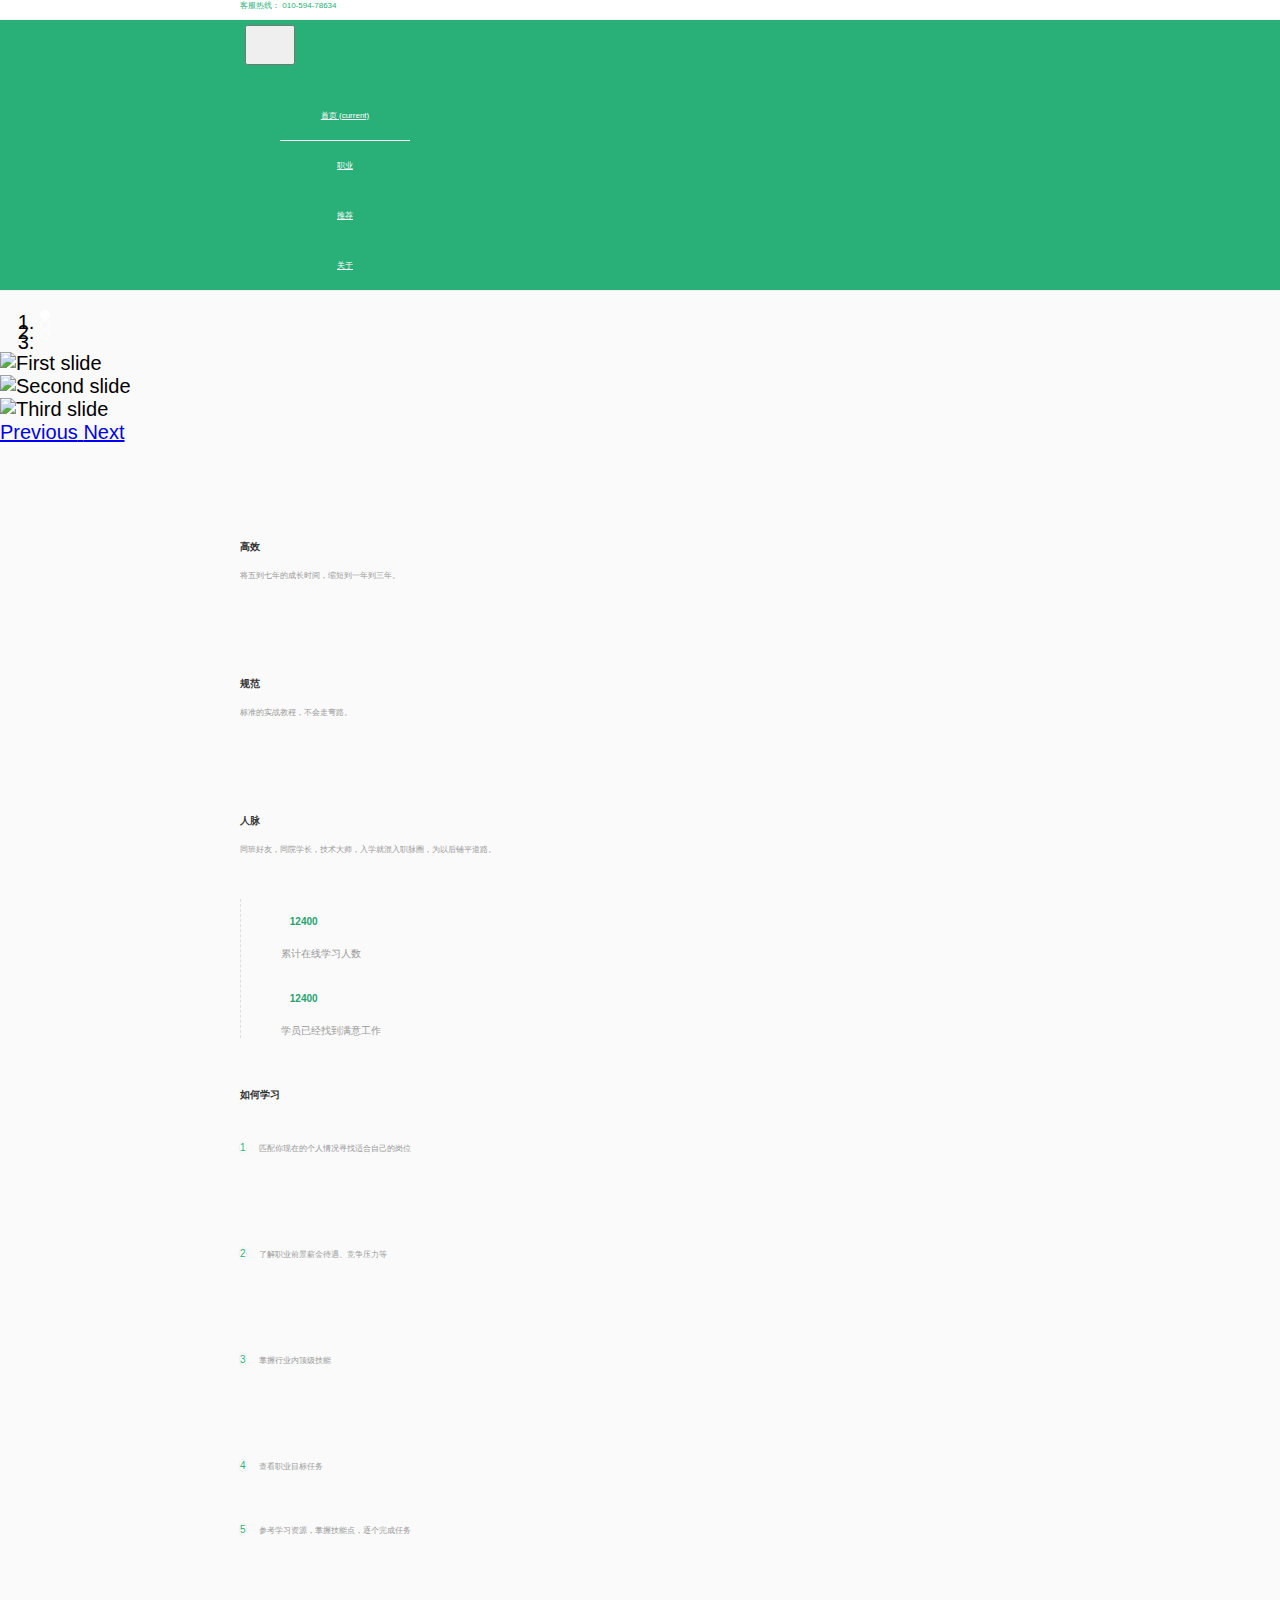
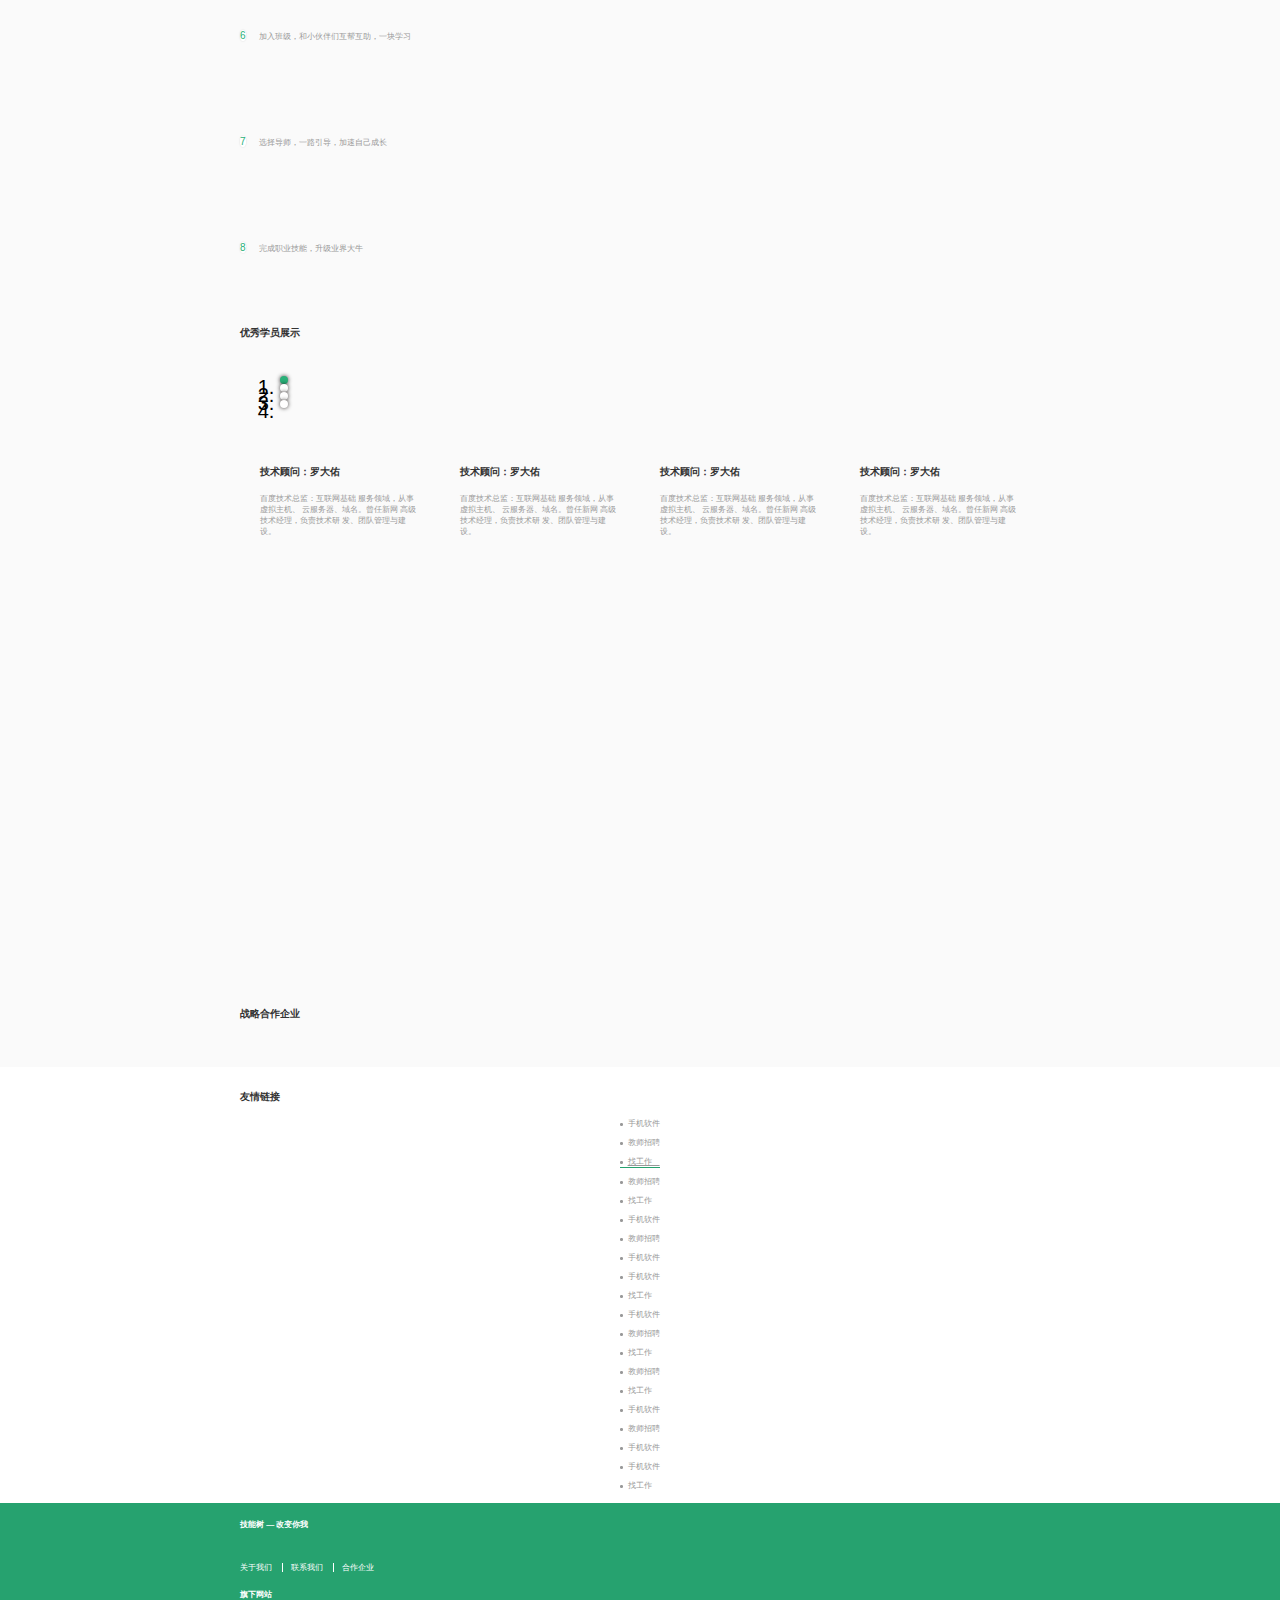
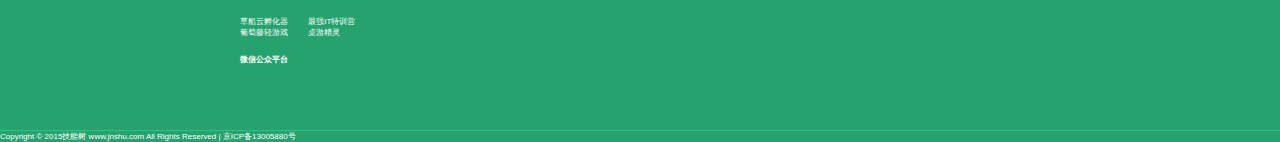
==== commit 3d2087aa: "commit message" ====
--- a/index.html
+++ b/index.html
@@ -366,7 +366,7 @@
               <a>教师招聘</a>
             </li>
             <li class="col-lg col-md-2 col-sm-3 col-6">
-              <a>找工作&emsp;</a>
+              <a href="seekjobs.html" class="active">找工作&emsp;</a>
             </li>
             <li class="col-lg col-md-2 col-sm-3 col-6">
               <a>教师招聘</a>
--- a/index.css
+++ b/index.css
@@ -323,6 +323,7 @@
 #steps .text {
   margin-left: 1em;
   width: 10em;
+  max-width: 150px;
 
   font-size: 0.4em;
   color: #999;
@@ -499,7 +500,9 @@
   vertical-align: middle;
 } /* 定义链接前的小圆点样式，因li默认样式的小圆点不包含在col布局内，影响下划线的宽度 */
 
-#link .col-lg a:hover {
+#link .col-lg a:hover,
+#link .col-lg .active {
+  color: #999;
   border-bottom: 0.1em solid #26a26f;
   cursor: pointer;
 } /* 定义链接的下划线 */
@@ -753,6 +756,9 @@
 #profession-sel .card img {
   width: 3.5em;
   height: 3.5em;
+
+  max-width: 120px;
+  max-height: 120px;
 }
 #profession-sel .card-title {
   margin: 0;
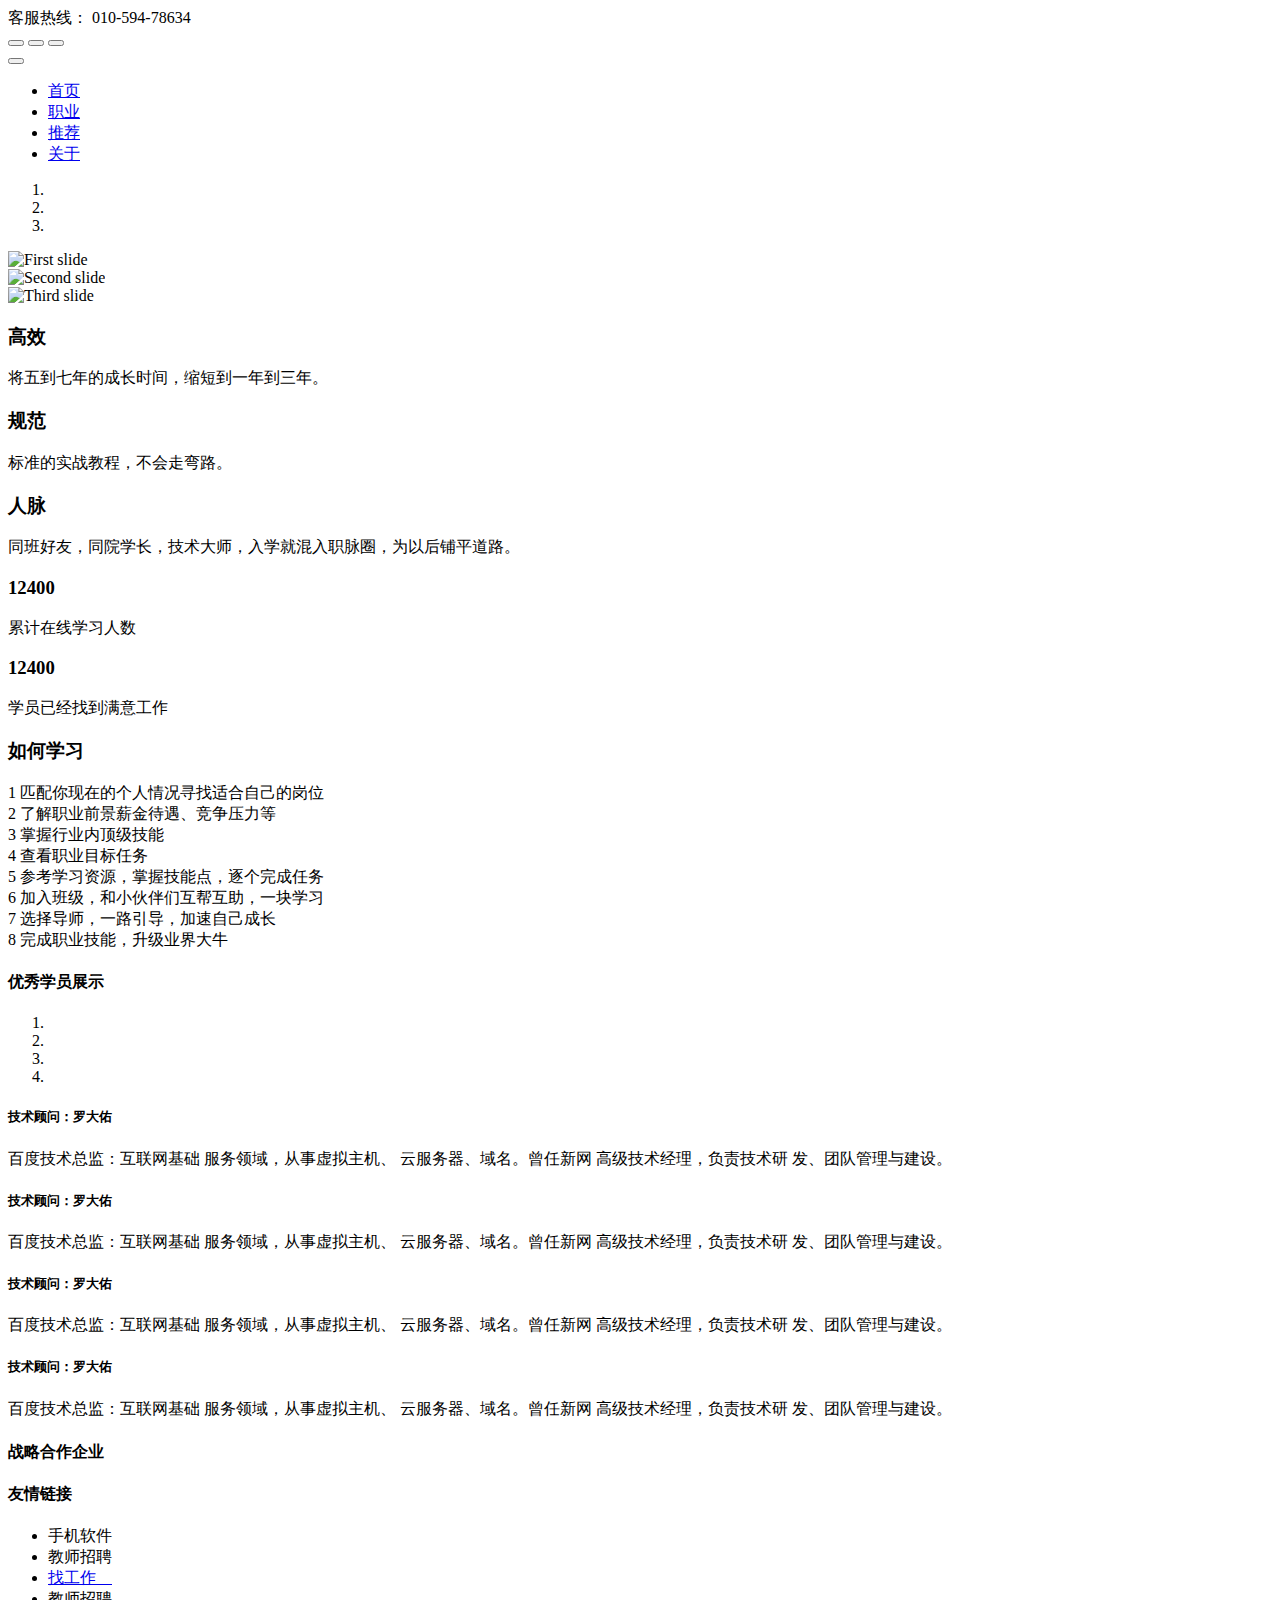
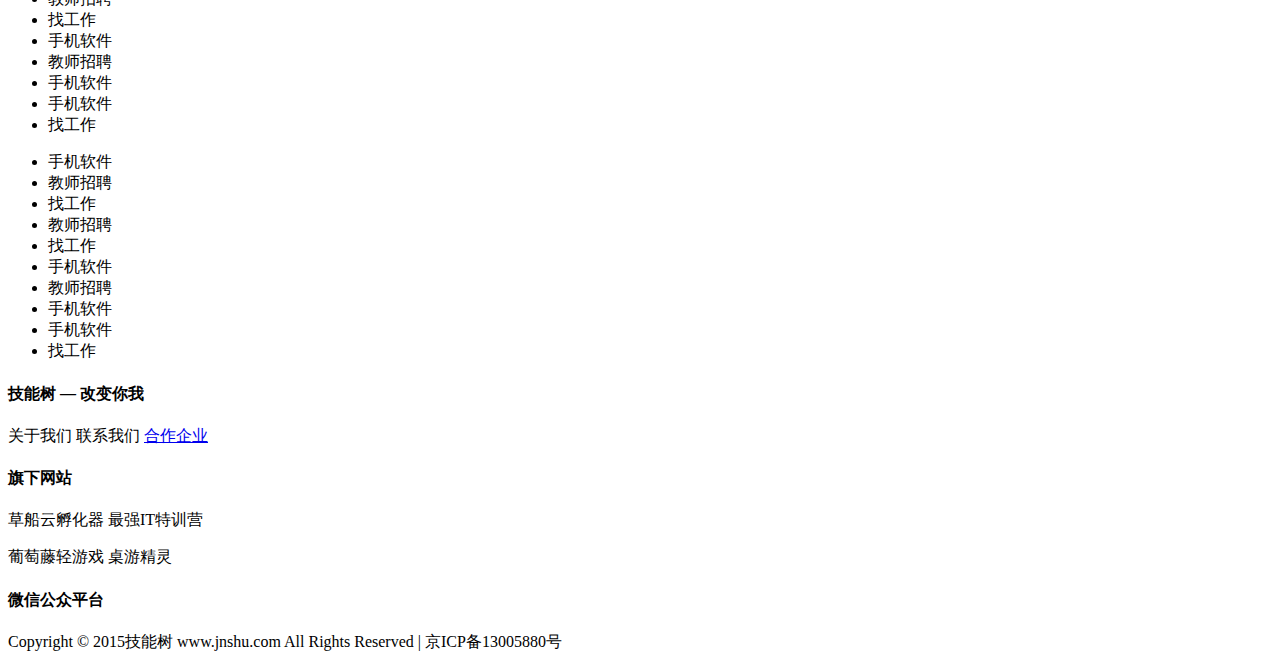
==== commit 8b4b0ecc: "commit message" ====
--- a/index.html
+++ b/index.html
@@ -17,37 +17,35 @@
     <meta name="format-detection" content="telephone=no,email=no" />
     <meta name="msapplication-tap-highlight" content="no" />
 
-    <link rel="stylesheet" href="../PCweb/bootstrap/bootstrap.min.css" />
-    <link rel="stylesheet" href="index.css" />
+    <link rel="stylesheet" href="../PCweb/sass/main.css" />
   </head>
 
   <body>
-    <header class="align-items-center">
-      <span class="phone"
+    <header class="header">
+      <span class="header-text"
         >客服热线：
         <span href="tel:01059478634"> 010-594-78634</span>
       </span>
-      <div class="btn-group" role="group" aria-label="Basic example">
-        <button type="button" class="btn"></button>
+      <div class="header-btn-group" role="group" aria-label="Basic example">
+        <button class="header-btn-wechat" type="button"></button>
         <button
-          id="weixin"
+          class="header-btn-qq"
           type="button"
-          class="btn"
           data-toggle="popover"
           data-placement="bottom"
           data-trigger="hover"
           title="微信公众平台"
           data-content=" "
         ></button>
-        <button type="button" class="btn"></button>
+        <button class="header-btn-weibo" type="button"></button>
       </div>
     </header>
     <!--顶部联系方式栏-->
 
-    <nav class="navbar navbar-expand-sm navbar-dark" id="navbar-top">
-      <a class="navbar-brand mr-auto" href="index.html"></a>
+    <nav class="navbar collapse-expand-sm">
+      <a class="navbar-brand" href="index.html"></a>
       <button
-        class="navbar-btn navbar-toggler ml-auto"
+        class="navbar-btn navbar-toggler"
         type="button"
         data-toggle="collapse"
         data-target="#navbarNav"
@@ -55,23 +53,23 @@
         aria-expanded="true"
         aria-label="Toggle navigation"
       >
-        <span class="navbar-toggler-icon"></span>
+        <span class="navbar-toggler-icon glyphicon glyphicon-menu-hamburger"></span>
       </button>
-      <div class="collapse navbar-collapse in" id="navbarNav">
-        <ul class="navbar-nav ml-sm-auto">
-          <li class="nav-item w-100">
-            <a class="nav-link active" href="#"
-              >首页 <span class="sr-only">(current)</span>
+      <div class="collapse navbar-collapse" id="navbarNav">
+        <ul class="navbar-nav list-unstyled">
+          <li class="navbar-nav-item active">
+            <a class="navbar-nav-link" href="#"
+              >首页</span>
             </a>
           </li>
-          <li class="nav-item w-100">
-            <a class="nav-link" href="porfession.html">职业</a>
+          <li class="navbar-nav-item">
+            <a class="navbar-nav-link" href="porfession.html">职业</a>
           </li>
-          <li class="nav-item w-100">
-            <a class="nav-link" href="#">推荐</a>
+          <li class="navbar-nav-item">
+            <a class="navbar-nav-link" href="#">推荐</a>
           </li>
-          <li class="nav-item w-100">
-            <a class="nav-link" href="#">关于</a>
+          <li class="navbar-nav-item">
+            <a class="navbar-nav-link" href="#">关于</a>
           </li>
         </ul>
       </div>
@@ -88,21 +86,18 @@
         <div class="carousel-inner">
           <div class="carousel-item active">
             <img
-              class="d-block w-100"
               src="../PCweb/img/img1@3x.png"
               alt="First slide"
             />
           </div>
           <div class="carousel-item">
             <img
-              class="d-block w-100"
               src="../PCweb/img/img2@3x.jpg"
               alt="Second slide"
             />
           </div>
           <div class="carousel-item">
             <img
-              class="d-block w-100"
               src="../PCweb/img/img3@3x.png"
               alt="Third slide"
             />
@@ -114,8 +109,7 @@
           role="button"
           data-slide="prev"
         >
-          <span class="carousel-control-prev-icon" aria-hidden="true"></span>
-          <span class="sr-only">Previous</span>
+          <span class="glyphicon glyphicon-menu-left" aria-hidden="true"></span>
         </a>
         <a
           class="carousel-control-next"
@@ -123,70 +117,68 @@
           role="button"
           data-slide="next"
         >
-          <span class="carousel-control-next-icon" aria-hidden="true"></span>
-          <span class="sr-only">Next</span>
+          <span class="glyphicon glyphicon-menu-right" aria-hidden="true"></span>
         </a>
       </article>
       <!--轮播图板块-->
 
-      <article id="content">
-        <section class="container" id="feature">
-          <div class="row">
-            <div class="card col-lg col-md-6 align-items-center">
-              <div class="card-img-top"></div>
-              <div class="card-body align-items-center">
-                <h5 class="card-title text-center">高效</h5>
-                <p class="card-text">
+      <article class="main-container main-mt-no1">
+          <div class="row no-gutters">
+            <div class="feature-card col-lg col-md-6">
+              <div class="feature-card-img-1"></div>
+              <div class="feature-card-body">
+                <h3 class="feature-card-body-title">高效</h3>
+                <p class="feature-card-body-text">
                   将五到七年的成长时间，缩短到一年到三年。
                 </p>
               </div>
             </div>
-            <div class="card col-lg col-md-6 align-items-center">
-              <div class="card-img-top"></div>
-              <div class="card-body align-items-center">
-                <h5 class="card-title text-center">规范</h5>
-                <p class="card-text">
+            <div class="feature-card  col-lg col-md-6">
+              <div class="feature-card-img-2"></div>
+              <div class="feature-card-body">
+                <h3 class="feature-card-body-title">规范</h3>
+                <p class="feature-card-body-text">
                   标准的实战教程，不会走弯路。
                 </p>
               </div>
             </div>
-            <div class="card col-lg col-md-6 align-items-center">
-              <div class="card-img-top"></div>
-              <div class="card-body align-items-center">
-                <h5 class="card-title text-center">人脉</h5>
-                <p class="card-text">
+            <div class="feature-card col-lg col-md-6">
+              <div class="feature-card-img-3"></div>
+              <div class="feature-card-body">
+                <h3 class="feature-card-body-title">人脉</h3>
+                <p class="feature-card-body-text">
                   同班好友，同院学长，技术大师，入学就混入职脉圈，为以后铺平道路。
                 </p>
               </div>
             </div>
-            <div class="col-lg col-md-6">
-              <div class="container">
-                <div class="row">
-                  <h5>
-                    <span class="icon"></span>
+            <div class="feature-card-people col-lg col-md-6">
+              <div class="feature-card-people-body">
+                <div class="feature-card-people-row no-gutters">
+                  <h3 class="feature-card-people-title">
+                    <span class="feature-card-people-icon"></span>
                     12400
-                  </h5>
-                  <p>
+                  </h3>
+                  <p class="feature-card-people-text">
                     累计在线学习人数
                   </p>
                 </div>
-                <div class="row">
-                  <h5>
-                    <span class="icon"></span>
+                <div class="feature-card-people-row no-gutters">
+                  <h3 class="feature-card-people-title">
+                    <span class="feature-card-people-icon"></span>
                     12400
-                  </h5>
-                  <p>
+                  </h3>
+                  <p class="feature-card-people-text">
                     学员已经找到满意工作
                   </p>
                 </div>
               </div>
             </div>
           </div>
-        </section>
+      </article>
         <!--特点列表板块-->
 
-        <section class="container" id="steps">
-          <h4 class="text-center">如何学习</h4>
+        <article class="main-container main-mt-no2">
+          <h3 class="main-container-title">如何学习</h3>
           <div class="row align-items-center">
             <div class="col-xl col-md-5 d-flex justify-content-xl-start justify-content-center align-items-center">
               <span class="numb text-center">1</span>
@@ -246,10 +238,10 @@
               </span>
             </div>
           </div>
-        </section>
+        </article>
         <!--如何学习板块-->
 
-        <section id="students" class="carousel slide">
+        <article id="students" class="carousel slide">
           <h4 class="text-center">优秀学员展示</h4>
           <ol class="carousel-indicators">
             <li data-target="#students" data-slide-to="0" class="active"></li>
@@ -329,10 +321,10 @@
               </div>
             </div>
           </div>
-        </section>
+        </article>
         <!--优秀学员展示板块-->
 
-        <section class="container" id="business">
+        <article class="container" id="business">
           <h4 class="text-center">战略合作企业</h4>
           <div class="row">
             <div class="col-xl col-lg-4 card">
@@ -351,14 +343,14 @@
               <a class="card-img-top" href="cooperative.html#qiniu-9"></a>
             </div>
           </div>
-        </section>
+        </article>
       </article>
       <!--战略合作企业板块-->
 
       <article id="link">
         <section class="container">
           <h4 class="text-center">友情链接</h4>
-          <ul class="row">
+          <ul class="row list-unstyled">
             <li class="col-lg col-md-2 col-sm-3 col-6">
               <a>手机软件</a>
             </li>
@@ -391,7 +383,7 @@
             </li>
           </ul>
 
-          <ul class="row">
+          <ul class="row list-unstyled">
             <li class="col-lg col-md-2 col-sm-3 col-6">
               <a>手机软件</a>
             </li>
@@ -423,55 +415,53 @@
               <a>找工作&emsp;</a>
             </li>
           </ul>
-        </section>
       </article>
       <!--友情链接板块-->
     </main>
 
-    <footer>
-      <article class="container">
-        <section class="row">
-          <div class="col-md-4">
-            <h5>
-              技能树 — 改变你我
-            </h5>
-            <p class="text-nowrap">
-              <a>关于我们</a>
-              <span class="divider"></span>
-              <a>联系我们</a>
-              <span class="divider"></span>
-              <a href="cooperative.html">合作企业</a>
-            </p>
-          </div>
-          <div class="col-md-4">
-            <h5>
-              旗下网站
-            </h5>
-            <p class="text-nowrap">
-              <a>草船云孵化器</a>
-              <a>最强IT特训营</a>
-            </p>
-            <p class="text-nowrap">
-              <a>葡萄藤轻游戏</a>
-              <a>桌游精灵</a>
-            </p>
-          </div>
-          <div class="col-md-2 ml-md-auto">
-            <h5 class="text-nowrap">
-              微信公众平台
-            </h5>
-            <p class="qrcode"></p>
-          </div>
-        </section>
-      </article>
-      <!--页脚板块-->
+    <footer class="footer row no-gutters">
+      <div class="footer-left col-sm-4">
+        <h4>
+          技能树 — 改变你我
+        </h4>
+        <p>
+          <a>关于我们</a>
+          <span class="footer-left-divider"></span>
+          <a>联系我们</a>
+          <span class="footer-left-divider"></span>
+          <a href="cooperative.html">合作企业</a>
+        </p>
+      </div>
+          
+      <div class="footer-center col-sm-4">
+        <h4 class="footer-center-title">
+          旗下网站
+        </h4>
+        <p>
+          <a class="footer-center-text">草船云孵化器</a>
+          <a class="footer-center-text">最强IT特训营</a>
+        </p>
+        <p>
+          <a class="footer-center-text">葡萄藤轻游戏</a>
+          <a class="footer-center-text">桌游精灵</a>
+        </p>
+      </div>
+
+      <div class="footer-right col-sm-2">
+        <h4 class="footer-right-title">
+          微信公众平台
+        </h4>
+        <p class="footer-right-qrcode"></p>
+      </div>
     </footer>
-
-    <aside class="text-center">
+    <!--页脚板块-->
+
+    <aside class="aside aside-text">
       Copyright © 2015技能树 www.jnshu.com All Rights Reserved |
       京ICP备13005880号
     </aside>
     <!--安全备案板块-->
+
 
     <script src="../PCweb/bootstrap/jquery.min.js"></script>
     <script src="https://cdnjs.cloudflare.com/ajax/libs/popper.js/1.14.7/umd/popper.min.js"></script>
@@ -481,6 +471,11 @@
       $(function() {
         $('[data-toggle="popover"]').popover();
       }); //弹出提示框的触发条件
+
+      // $(".navbar-nav-item").click(function() {
+      //   $(".navbar-nav-item").removeClass("active");
+      //   $(this).addClass("active");
+      // }); // 自动添加active
     </script>
   </body>
 </html>
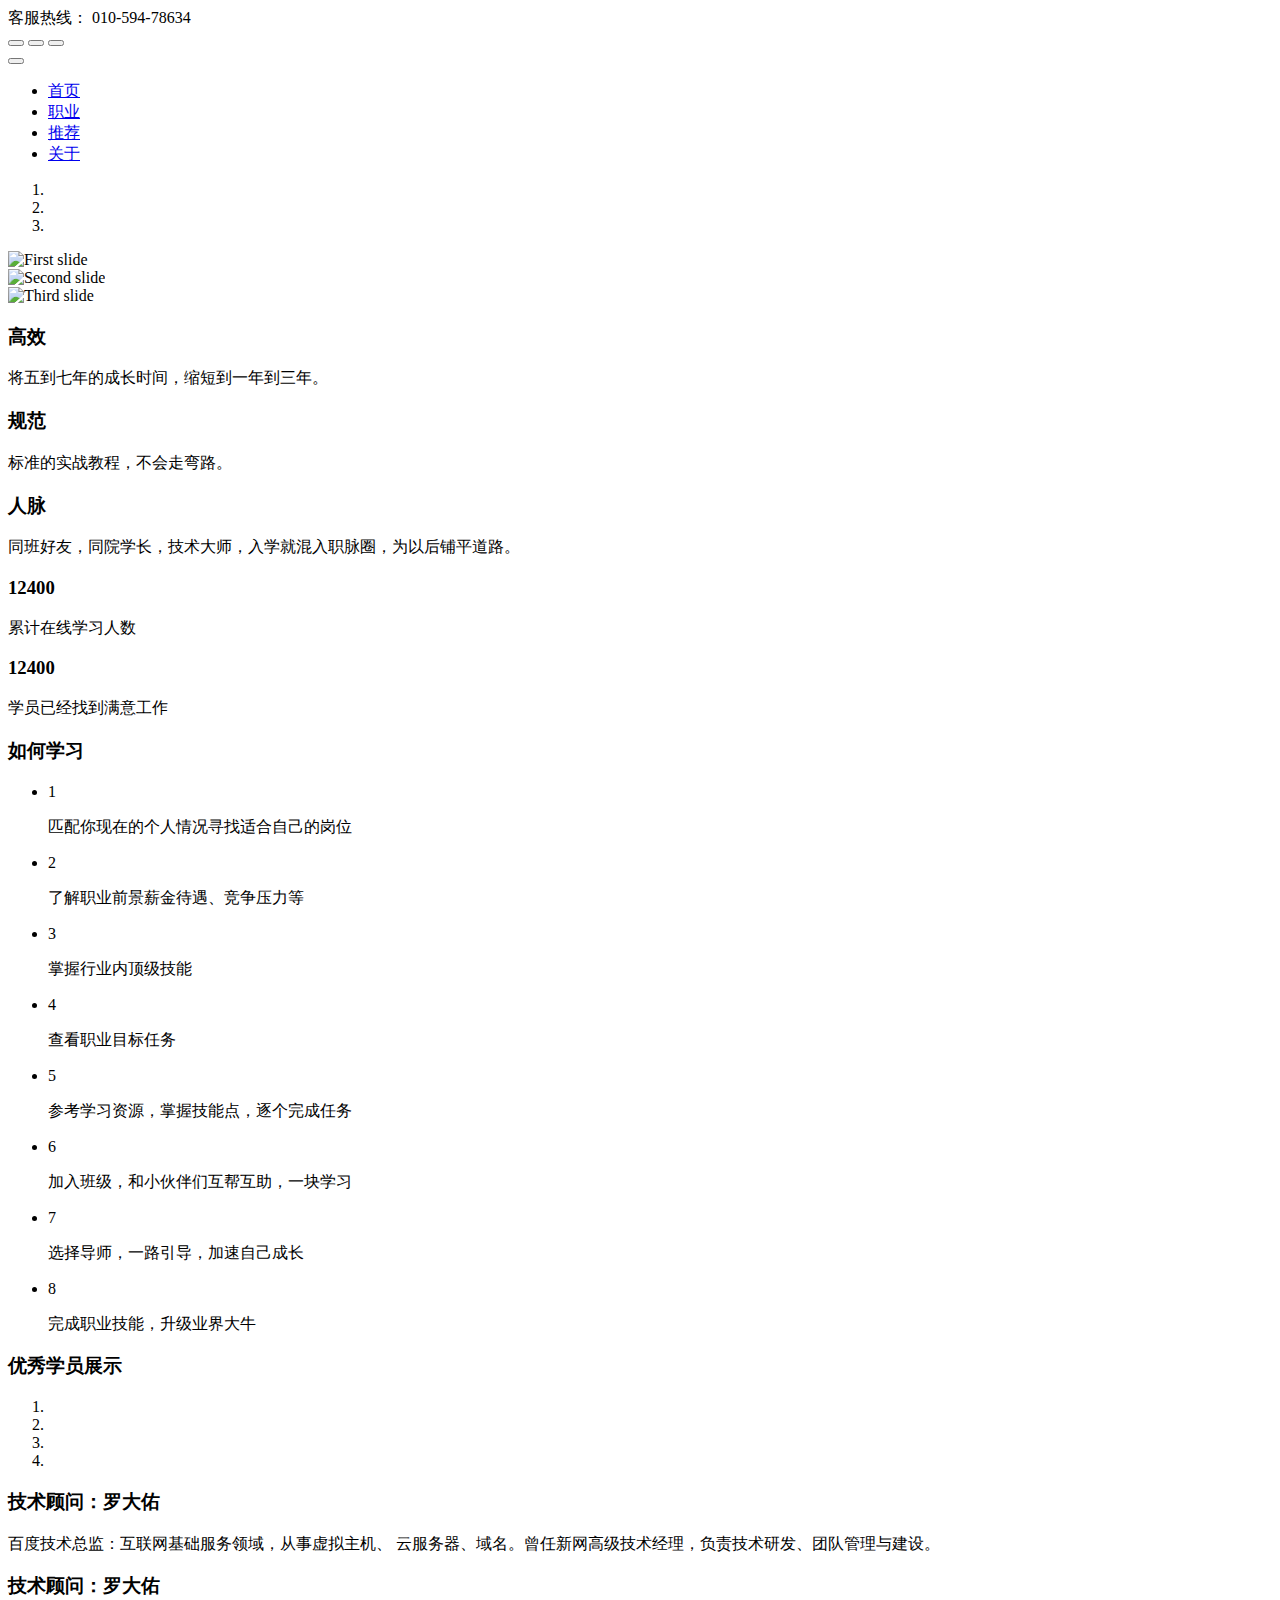
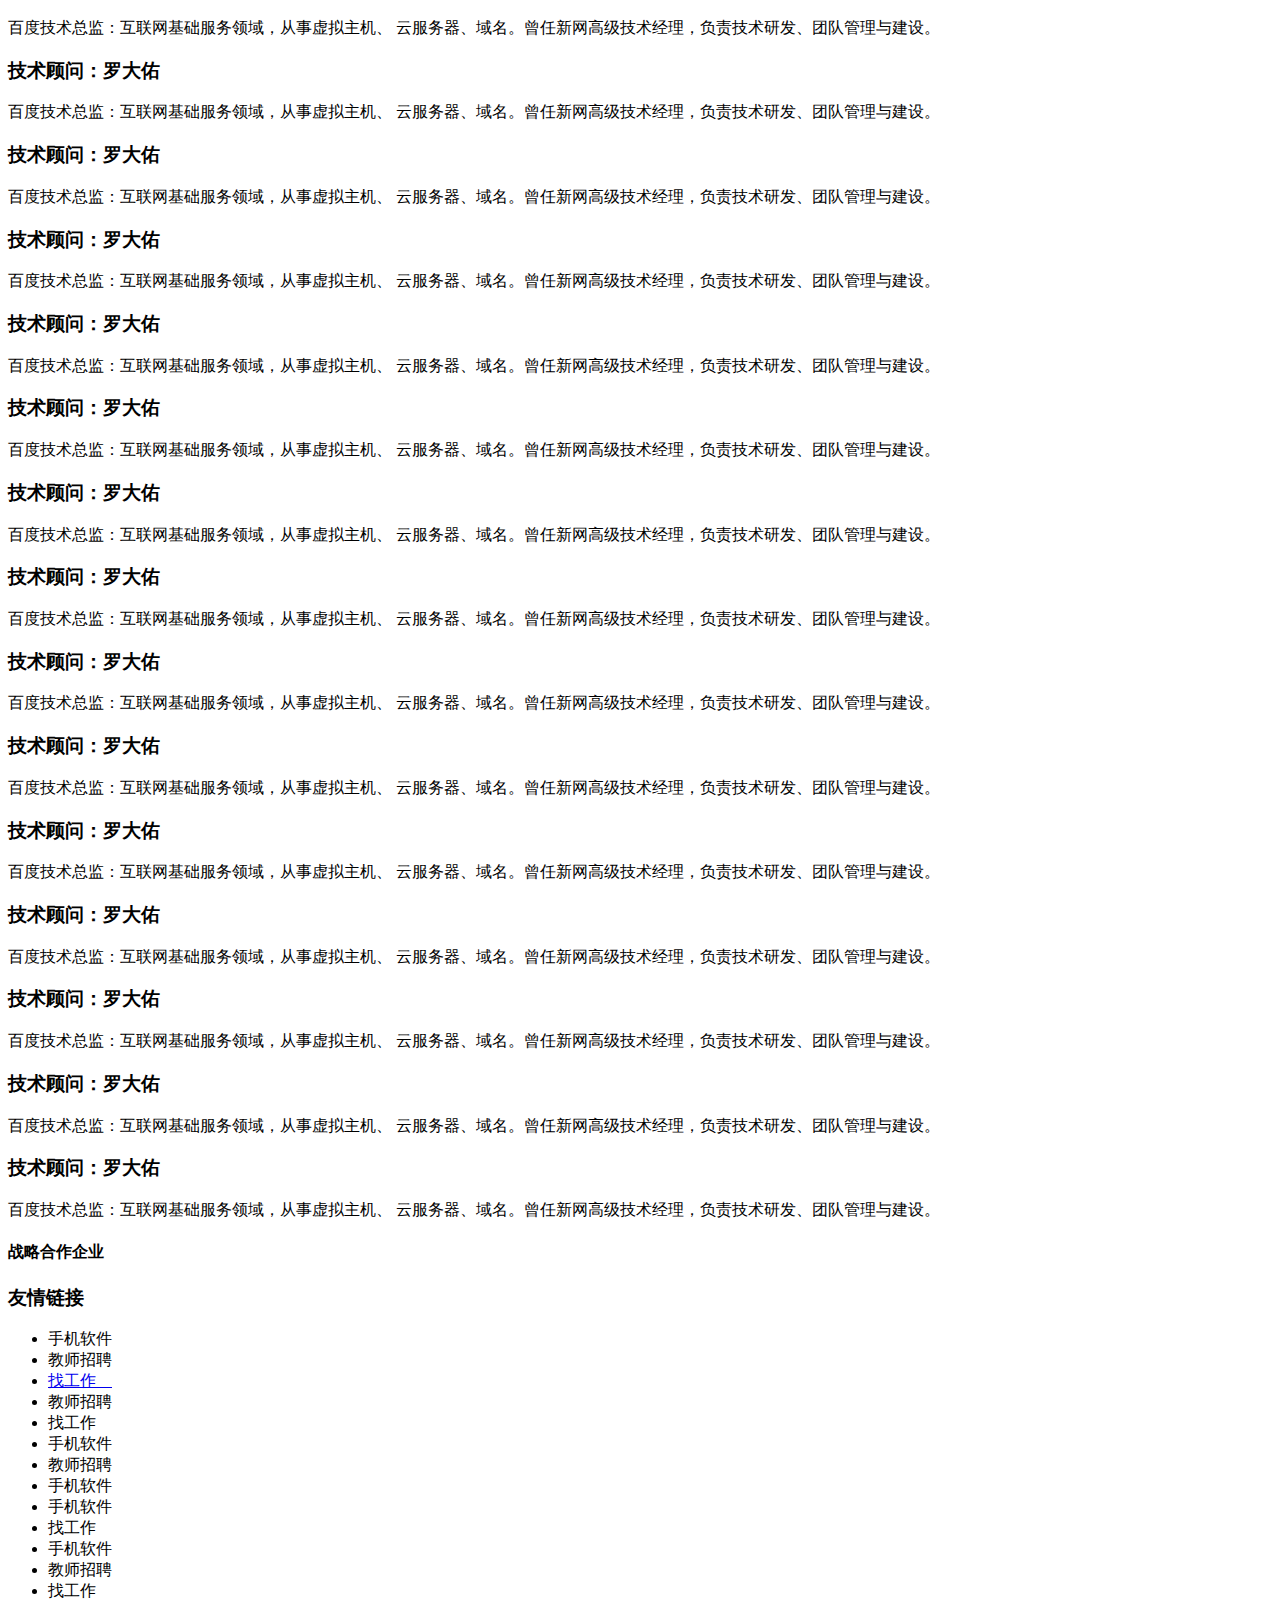
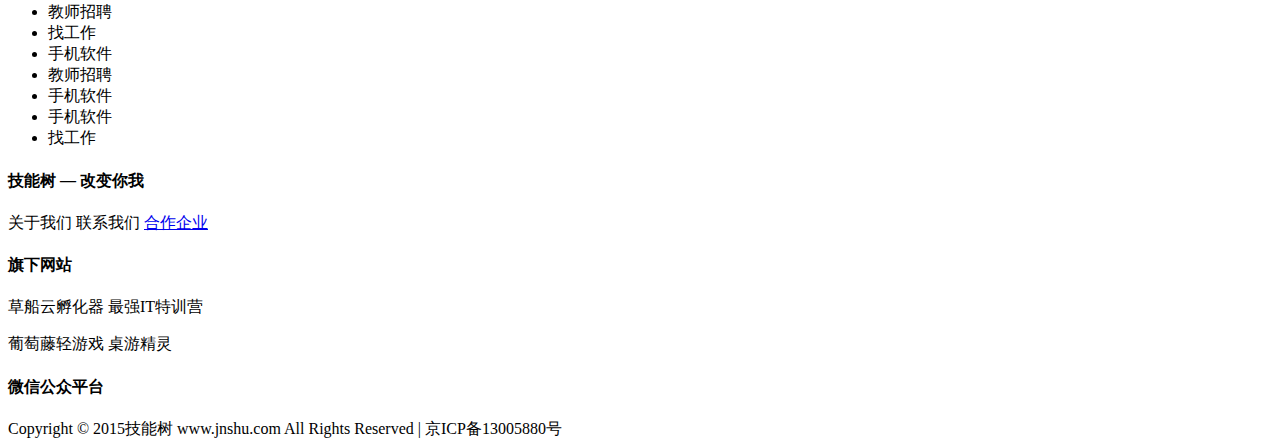
==== commit 7b4cbdf5: "commit message" ====
--- a/index.html
+++ b/index.html
@@ -20,7 +20,7 @@
     <link rel="stylesheet" href="../PCweb/sass/main.css" />
   </head>
 
-  <body>
+  <body class="body">
     <header class="header">
       <span class="header-text"
         >客服热线：
@@ -175,182 +175,303 @@
             </div>
           </div>
       </article>
-        <!--特点列表板块-->
-
-        <article class="main-container main-mt-no2">
+      <!--特点列表板块-->
+
+      <article class="main-container main-mt-no2">
           <h3 class="main-container-title">如何学习</h3>
-          <div class="row align-items-center">
-            <div class="col-xl col-md-5 d-flex justify-content-xl-start justify-content-center align-items-center">
-              <span class="numb text-center">1</span>
-              <span class="text">
+          <ul class="steps-list-group row no-gutters list-unstyled">
+            <li class="steps-list-group-item col-xl col-md-5">
+              <span class="steps-list-group-prepend">1</span>
+              <p class="steps-list-group-text">
                 匹配你现在的个人情况寻找适合自己的岗位
-              </span>
-            </div>
-            <div class="col-xl col-md-2 d-none d-md-block arrow"></div>
-            <div class="col-xl col-md-5 d-flex justify-content-xl-start justify-content-center align-items-center">
-              <span class="numb text-center">2</span>
-              <span class="text">
-                了解职业前景薪金待遇、竞争压力等
-              </span>
-            </div>
-            <div class="col-xl d-xl-block d-none arrow"></div>
-            <div class="col-xl col-md-5 d-flex justify-content-xl-start justify-content-center align-items-center">
-              <span class="numb text-center">3</span>
-              <span class="text">
+              </p>
+            </li>
+            <div class="steps-list-group-arrow col-xl-1 col-md-2 d-md-block"></div>
+            <li class="steps-list-group-item col-xl col-md-5">
+              <span class="steps-list-group-prepend">2</span>
+              <p class="steps-list-group-text">
+                  了解职业前景薪金待遇、竞争压力等  
+              </p>
+            </li>
+
+            <div class="steps-list-group-arrow col-xl-1 col-md-2 d-xl-block"></div>
+
+            <li class="steps-list-group-item col-xl col-md-5">
+              <span class="steps-list-group-prepend">3</span>
+              <p class="steps-list-group-text">
                 掌握行业内顶级技能
-              </span>
-            </div>
-            <div class="col-xl col-md-2 d-none d-md-block arrow"></div>
-            <div class="col-xl col-md-5 d-flex justify-content-xl-start justify-content-center align-items-center">
-              <span class="numb text-center">4</span>
-              <span class="text">
+              </p>
+            </li>
+            <div class="steps-list-group-arrow col-xl-1 col-md-2 d-md-block"></div>
+            <li class="steps-list-group-item col-xl col-md-5">
+              <span class="steps-list-group-prepend">4</span>
+              <p class="steps-list-group-text">
                 查看职业目标任务
-              </span>
-            </div>
-          </div>
-
-          <div class="row align-items-center">
-            <div class="col-xl col-md-5 d-flex justify-content-xl-start justify-content-center align-items-center">
-              <span class="numb text-center">5</span>
-              <span class="text">
-                参考学习资源，掌握技能点，逐个完成任务
-              </span>
-            </div>
-            <div class="col-xl col-md-2 d-none d-md-block arrow"></div>
-            <div class="col-xl col-md-5 d-flex justify-content-xl-start justify-content-center align-items-center">
-              <span class="numb text-center">6</span>
-              <span class="text">
-                加入班级，和小伙伴们互帮互助，一块学习
-              </span>
-            </div>
-            <div class="col-xl d-xl-block d-none arrow"></div>
-            <div class="col-xl col-md-5 d-flex justify-content-xl-start justify-content-center align-items-center">
-              <span class="numb text-center">7</span>
-              <span class="text">
-                选择导师，一路引导，加速自己成长
-              </span>
-            </div>
-            <div class="col-xl col-md-2 d-none d-md-block arrow"></div>
-            <div class="col-xl col-md-5 d-flex justify-content-xl-start justify-content-center align-items-center">
-              <span class="numb text-center">8</span>
-              <span class="text">
-                完成职业技能，升级业界大牛
-              </span>
-            </div>
-          </div>
-        </article>
-        <!--如何学习板块-->
-
-        <article id="students" class="carousel slide">
-          <h4 class="text-center">优秀学员展示</h4>
-          <ol class="carousel-indicators">
+              </p>
+            </li>
+          </ul>
+
+          <ul class="steps-list-group row no-gutters list-unstyled">
+              <li class="steps-list-group-item col-xl col-md-5">
+                <span class="steps-list-group-prepend">5</span>
+                <p class="steps-list-group-text">
+                    参考学习资源，掌握技能点，逐个完成任务               
+                </p>
+              </li>
+              <div class="steps-list-group-arrow col-xl-1 col-md-2 d-md-block"></div>
+              <li class="steps-list-group-item col-xl col-md-5">
+                <span class="steps-list-group-prepend">6</span>
+                <p class="steps-list-group-text">
+                    加入班级，和小伙伴们互帮互助，一块学习 
+                </p>
+              </li>
+  
+              <div class="steps-list-group-arrow col-xl-1 col-md-2 d-xl-block"></div>
+  
+              <li class="steps-list-group-item col-xl col-md-5">
+                <span class="steps-list-group-prepend">7</span>
+                <p class="steps-list-group-text">
+                    选择导师，一路引导，加速自己成长          
+                </p>
+              </li>
+              <div class="steps-list-group-arrow col-xl-1 col-md-2 d-md-block"></div>
+              <li class="steps-list-group-item col-xl col-md-5">
+                <span class="steps-list-group-prepend">8</span>
+                <p class="steps-list-group-text">
+                    完成职业技能，升级业界大牛     
+                </p>
+              </li>
+            </ul>
+      </article>
+      <!--如何学习板块-->
+
+      <article class="main-container main-mt-no3 carousel slide" id="students">
+          <h3 class="main-container-title">优秀学员展示</h3>
+          <ol class="students carousel-indicators">
             <li data-target="#students" data-slide-to="0" class="active"></li>
             <li data-target="#students" data-slide-to="1"></li>
             <li data-target="#students" data-slide-to="2"></li>
             <li data-target="#students" data-slide-to="3"></li>
           </ol>
           <div class="carousel-inner">
-            <div class="container carousel-item active">
-              <div class="row">
-                <div class="card col-lg col-md-5 align-items-center">
-                  <div class="card-img-top"></div>
-                  <div class="card-body">
-                    <h5 class="card-title text-center">技术顾问：罗大佑</h5>
-                    <p class="card-text">
-                      百度技术总监：互联网基础 服务领域，从事虚拟主机、
-                      云服务器、域名。曾任新网 高级技术经理，负责技术研
-                      发、团队管理与建设。
+            <div class="carousel-item active">
+            <div  class="students-card-group row">
+              <div class="students-card col-xl col-lg-5">
+                  <div class="students-card-img-1"></div>
+                  <div class="students-card-body">
+                    <h3 class="students-card-body-title text-center">技术顾问：罗大佑</h3>
+                    <p class="students-card-body-text">
+                      百度技术总监：互联网基础服务领域，从事虚拟主机、
+                      云服务器、域名。曾任新网高级技术经理，负责技术研发、团队管理与建设。
                     </p>
                   </div>
+              </div>
+
+              <div class="students-card col-xl col-lg-5">
+                    <div class="students-card-img-2"></div>
+                    <div class="students-card-body">
+                      <h3 class="students-card-body-title text-center">技术顾问：罗大佑</h3>
+                      <p class="students-card-body-text">
+                        百度技术总监：互联网基础服务领域，从事虚拟主机、
+                        云服务器、域名。曾任新网高级技术经理，负责技术研发、团队管理与建设。
+                      </p>
+                    </div>
+              </div>
+
+              <div class="students-card col-xl col-lg-5">
+                    <div class="students-card-img-3"></div>
+                    <div class="students-card-body">
+                      <h3 class="students-card-body-title text-center">技术顾问：罗大佑</h3>
+                      <p class="students-card-body-text">
+                        百度技术总监：互联网基础服务领域，从事虚拟主机、
+                        云服务器、域名。曾任新网高级技术经理，负责技术研发、团队管理与建设。
+                      </p>
+                    </div>
+              </div>
+
+              <div class="students-card col-xl col-lg-5">
+                  <div class="students-card-img-4"></div>
+                  <div class="students-card-body">
+                    <h3 class="students-card-body-title text-center">技术顾问：罗大佑</h3>
+                    <p class="students-card-body-text">
+                      百度技术总监：互联网基础服务领域，从事虚拟主机、
+                      云服务器、域名。曾任新网高级技术经理，负责技术研发、团队管理与建设。
+                    </p>
+                  </div>
+              </div>
+            </div>
+            </div>
+
+            <div class="carousel-item">
+                <div  class="students-card-group row">
+                  <div class="students-card col-xl col-lg-5">
+                      <div class="students-card-img-1"></div>
+                      <div class="students-card-body">
+                        <h3 class="students-card-body-title text-center">技术顾问：罗大佑</h3>
+                        <p class="students-card-body-text">
+                          百度技术总监：互联网基础服务领域，从事虚拟主机、
+                          云服务器、域名。曾任新网高级技术经理，负责技术研发、团队管理与建设。
+                        </p>
+                      </div>
+                  </div>
+    
+                  <div class="students-card col-xl col-lg-5">
+                        <div class="students-card-img-2"></div>
+                        <div class="students-card-body">
+                          <h3 class="students-card-body-title text-center">技术顾问：罗大佑</h3>
+                          <p class="students-card-body-text">
+                            百度技术总监：互联网基础服务领域，从事虚拟主机、
+                            云服务器、域名。曾任新网高级技术经理，负责技术研发、团队管理与建设。
+                          </p>
+                        </div>
+                  </div>
+    
+                  <div class="students-card col-xl col-lg-5">
+                        <div class="students-card-img-3"></div>
+                        <div class="students-card-body">
+                          <h3 class="students-card-body-title text-center">技术顾问：罗大佑</h3>
+                          <p class="students-card-body-text">
+                            百度技术总监：互联网基础服务领域，从事虚拟主机、
+                            云服务器、域名。曾任新网高级技术经理，负责技术研发、团队管理与建设。
+                          </p>
+                        </div>
+                  </div>
+    
+                  <div class="students-card col-xl col-lg-5">
+                      <div class="students-card-img-4"></div>
+                      <div class="students-card-body">
+                        <h3 class="students-card-body-title text-center">技术顾问：罗大佑</h3>
+                        <p class="students-card-body-text">
+                          百度技术总监：互联网基础服务领域，从事虚拟主机、
+                          云服务器、域名。曾任新网高级技术经理，负责技术研发、团队管理与建设。
+                        </p>
+                      </div>
+                  </div>
                 </div>
-                <div class="card col-lg col-md-5 align-items-center">
-                  <div class="card-img-top"></div>
-                  <div class="card-body">
-                    <h5 class="card-title text-center">技术顾问：罗大佑</h5>
-                    <p class="card-text">
-                      百度技术总监：互联网基础 服务领域，从事虚拟主机、
-                      云服务器、域名。曾任新网 高级技术经理，负责技术研
-                      发、团队管理与建设。
-                    </p>
+            </div>
+            <div class="carousel-item">
+                <div  class="students-card-group row">
+                  <div class="students-card col-xl col-lg-5">
+                      <div class="students-card-img-1"></div>
+                      <div class="students-card-body">
+                        <h3 class="students-card-body-title text-center">技术顾问：罗大佑</h3>
+                        <p class="students-card-body-text">
+                          百度技术总监：互联网基础服务领域，从事虚拟主机、
+                          云服务器、域名。曾任新网高级技术经理，负责技术研发、团队管理与建设。
+                        </p>
+                      </div>
+                  </div>
+    
+                  <div class="students-card col-xl col-lg-5">
+                        <div class="students-card-img-2"></div>
+                        <div class="students-card-body">
+                          <h3 class="students-card-body-title text-center">技术顾问：罗大佑</h3>
+                          <p class="students-card-body-text">
+                            百度技术总监：互联网基础服务领域，从事虚拟主机、
+                            云服务器、域名。曾任新网高级技术经理，负责技术研发、团队管理与建设。
+                          </p>
+                        </div>
+                  </div>
+    
+                  <div class="students-card col-xl col-lg-5">
+                        <div class="students-card-img-3"></div>
+                        <div class="students-card-body">
+                          <h3 class="students-card-body-title text-center">技术顾问：罗大佑</h3>
+                          <p class="students-card-body-text">
+                            百度技术总监：互联网基础服务领域，从事虚拟主机、
+                            云服务器、域名。曾任新网高级技术经理，负责技术研发、团队管理与建设。
+                          </p>
+                        </div>
+                  </div>
+    
+                  <div class="students-card col-xl col-lg-5">
+                      <div class="students-card-img-4"></div>
+                      <div class="students-card-body">
+                        <h3 class="students-card-body-title text-center">技术顾问：罗大佑</h3>
+                        <p class="students-card-body-text">
+                          百度技术总监：互联网基础服务领域，从事虚拟主机、
+                          云服务器、域名。曾任新网高级技术经理，负责技术研发、团队管理与建设。
+                        </p>
+                      </div>
                   </div>
                 </div>
-                <div class="card col-lg col-md-5 align-items-center">
-                  <div class="card-img-top"></div>
-                  <div class="card-body">
-                    <h5 class="card-title text-center">技术顾问：罗大佑</h5>
-                    <p class="card-text">
-                      百度技术总监：互联网基础 服务领域，从事虚拟主机、
-                      云服务器、域名。曾任新网 高级技术经理，负责技术研
-                      发、团队管理与建设。
-                    </p>
+            </div>
+            <div class="carousel-item">
+                <div  class="students-card-group row">
+                  <div class="students-card col-xl col-lg-5">
+                      <div class="students-card-img-1"></div>
+                      <div class="students-card-body">
+                        <h3 class="students-card-body-title text-center">技术顾问：罗大佑</h3>
+                        <p class="students-card-body-text">
+                          百度技术总监：互联网基础服务领域，从事虚拟主机、
+                          云服务器、域名。曾任新网高级技术经理，负责技术研发、团队管理与建设。
+                        </p>
+                      </div>
+                  </div>
+    
+                  <div class="students-card col-xl col-lg-5">
+                        <div class="students-card-img-2"></div>
+                        <div class="students-card-body">
+                          <h3 class="students-card-body-title text-center">技术顾问：罗大佑</h3>
+                          <p class="students-card-body-text">
+                            百度技术总监：互联网基础服务领域，从事虚拟主机、
+                            云服务器、域名。曾任新网高级技术经理，负责技术研发、团队管理与建设。
+                          </p>
+                        </div>
+                  </div>
+    
+                  <div class="students-card col-xl col-lg-5">
+                        <div class="students-card-img-3"></div>
+                        <div class="students-card-body">
+                          <h3 class="students-card-body-title text-center">技术顾问：罗大佑</h3>
+                          <p class="students-card-body-text">
+                            百度技术总监：互联网基础服务领域，从事虚拟主机、
+                            云服务器、域名。曾任新网高级技术经理，负责技术研发、团队管理与建设。
+                          </p>
+                        </div>
+                  </div>
+    
+                  <div class="students-card col-xl col-lg-5">
+                      <div class="students-card-img-4"></div>
+                      <div class="students-card-body">
+                        <h3 class="students-card-body-title text-center">技术顾问：罗大佑</h3>
+                        <p class="students-card-body-text">
+                          百度技术总监：互联网基础服务领域，从事虚拟主机、
+                          云服务器、域名。曾任新网高级技术经理，负责技术研发、团队管理与建设。
+                        </p>
+                      </div>
                   </div>
                 </div>
-                <div class="card col-lg col-md-5 align-items-center">
-                  <div class="card-img-top"></div>
-                  <div class="card-body">
-                    <h5 class="card-title text-center">技术顾问：罗大佑</h5>
-                    <p class="card-text">
-                      百度技术总监：互联网基础 服务领域，从事虚拟主机、
-                      云服务器、域名。曾任新网 高级技术经理，负责技术研
-                      发、团队管理与建设。
-                    </p>
-                  </div>
-                </div>
-              </div>
-            </div>
-
-            <div class="carousel-item">
-              <div class="card-img-top"></div>
-              <div class="card-body">
-                <h5 class="card-title"></h5>
-                <p class="card-text"></p>
-              </div>
-            </div>
-            <div class="carousel-item">
-              <div class="card-img-top"></div>
-              <div class="card-body">
-                <h5 class="card-title"></h5>
-                <p class="card-text"></p>
-              </div>
-            </div>
-            <div class="carousel-item">
-              <div class="card-img-top"></div>
-              <div class="card-body">
-                <h5 class="card-title"></h5>
-                <p class="card-text"></p>
-              </div>
+            </div>
+          </div>
+      </article>
+      <!--优秀学员展示板块-->
+
+        <article class="main-container main-mt-no4">
+          <h4 class="main-container-title">战略合作企业</h4>
+          <div class="row no-gutters">
+            <div class="business-card col-xl col-lg-4">
+              <a class="business-card-img-alibaba" href="cooperative.html#alibaba-5"></a>
+            </div>
+            <div class="business-card col-xl col-lg-4">
+              <a class="business-card-img-jinshanyun" href="cooperative.html#jinshanyun-6"></a>
+            </div>
+            <div class="business-card col-xl col-lg-4">
+              <a class="business-card-img-huanxin" href="cooperative.html#huanxin-7"></a>
+            </div>
+            <div class="business-card col-xl col-lg-4">
+              <a class="business-card-img-ronglian" href="cooperative.html#ronglian-8"></a>
+            </div>
+            <div class="business-card col-xl col-lg-4">
+              <a class="business-card-img-qiniu" href="cooperative.html#qiniu-9"></a>
             </div>
           </div>
         </article>
-        <!--优秀学员展示板块-->
-
-        <article class="container" id="business">
-          <h4 class="text-center">战略合作企业</h4>
-          <div class="row">
-            <div class="col-xl col-lg-4 card">
-              <a class="card-img-top" href="cooperative.html#alibaba-5"></a>
-            </div>
-            <div class="col-xl col-lg-4 card">
-              <a class="card-img-top" href="cooperative.html#jinshanyun-6"></a>
-            </div>
-            <div class="col-xl col-lg-4 card">
-              <a class="card-img-top" href="cooperative.html#huanxin-7"></a>
-            </div>
-            <div class="col-xl col-lg-4 card">
-              <a class="card-img-top" href="cooperative.html#ronglian-8"></a>
-            </div>
-            <div class="col-xl col-lg-4 card">
-              <a class="card-img-top" href="cooperative.html#qiniu-9"></a>
-            </div>
-          </div>
-        </article>
-      </article>
       <!--战略合作企业板块-->
 
-      <article id="link">
-        <section class="container">
-          <h4 class="text-center">友情链接</h4>
-          <ul class="row list-unstyled">
+      <article class="links main-mt-no5">
+        <h3 class="main-container-title">友情链接</h3>
+          <ul class="links-list-group row list-unstyled">
             <li class="col-lg col-md-2 col-sm-3 col-6">
               <a>手机软件</a>
             </li>
@@ -381,9 +502,9 @@
             <li class="col-lg col-md-2 col-sm-3 col-6">
               <a>找工作&emsp;</a>
             </li>
-          </ul>
-
-          <ul class="row list-unstyled">
+
+            <div class="col-divider d-lg-block"></div>
+
             <li class="col-lg col-md-2 col-sm-3 col-6">
               <a>手机软件</a>
             </li>
